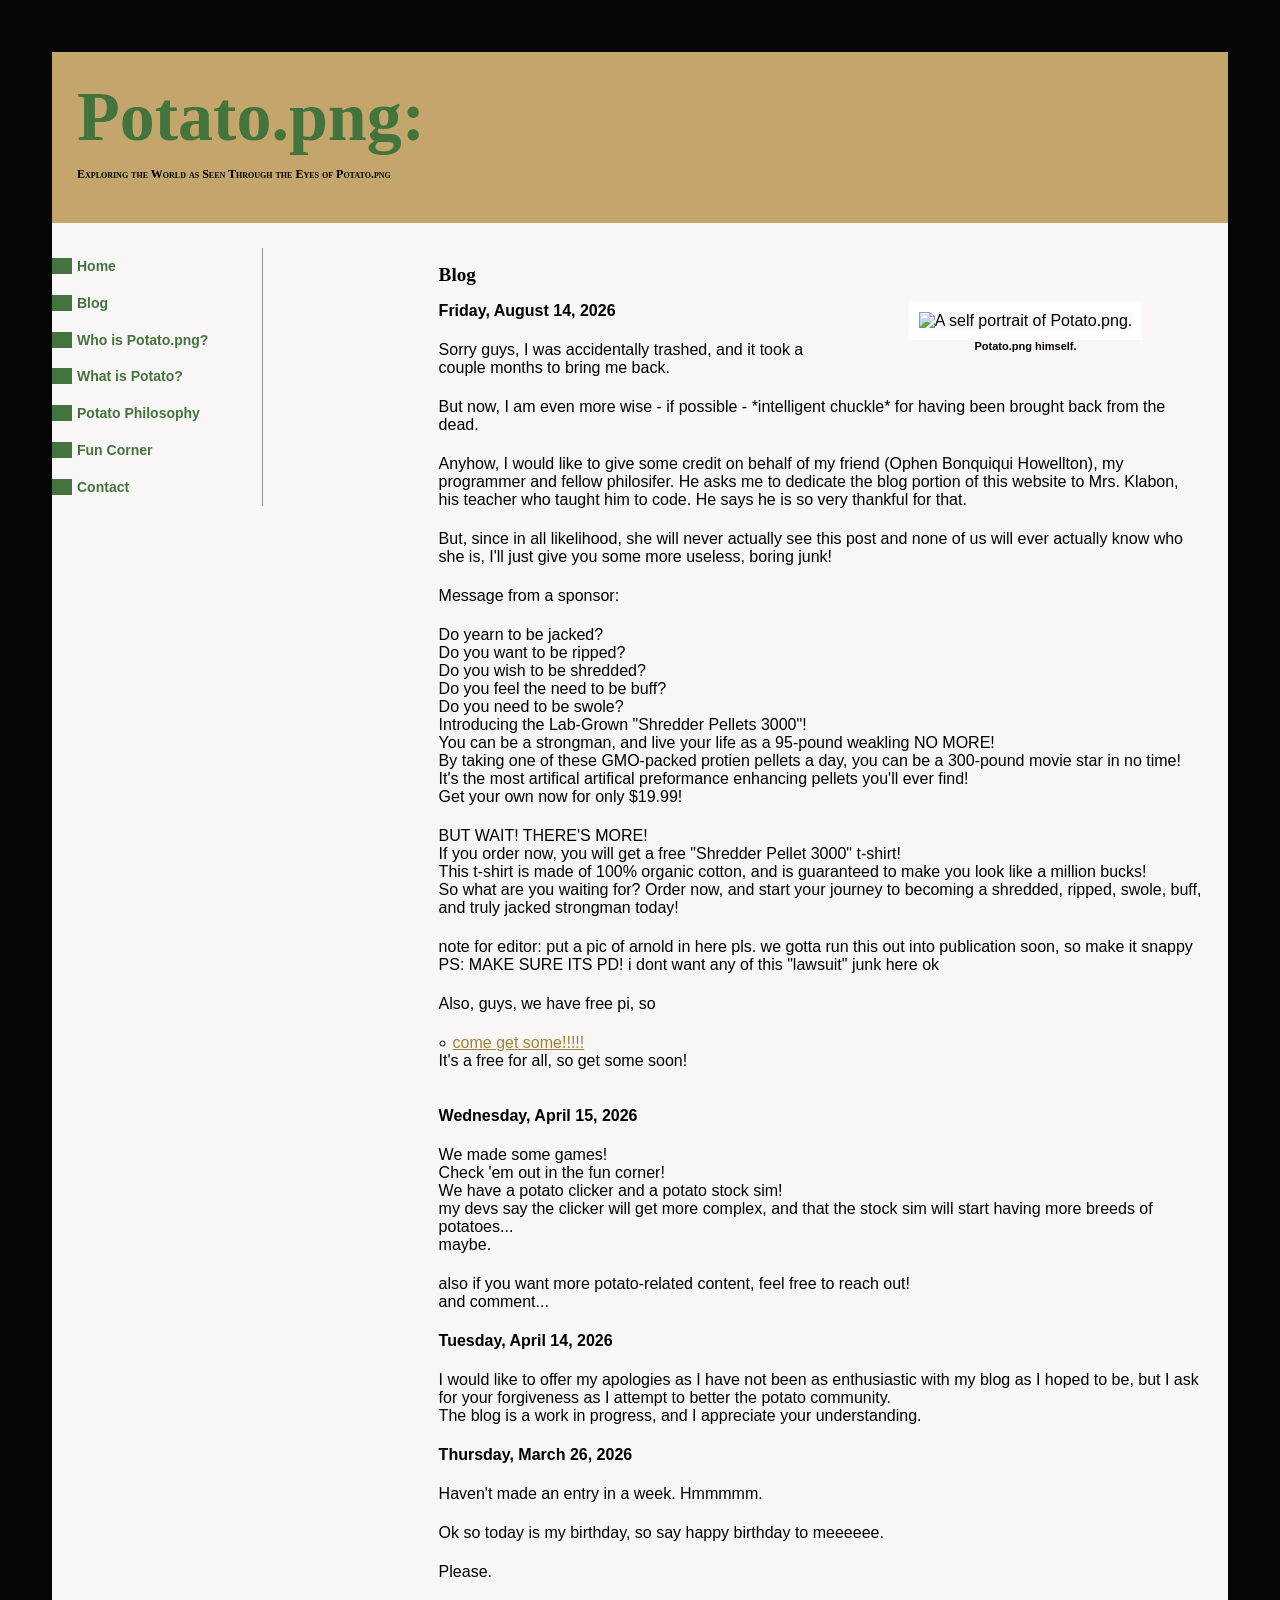
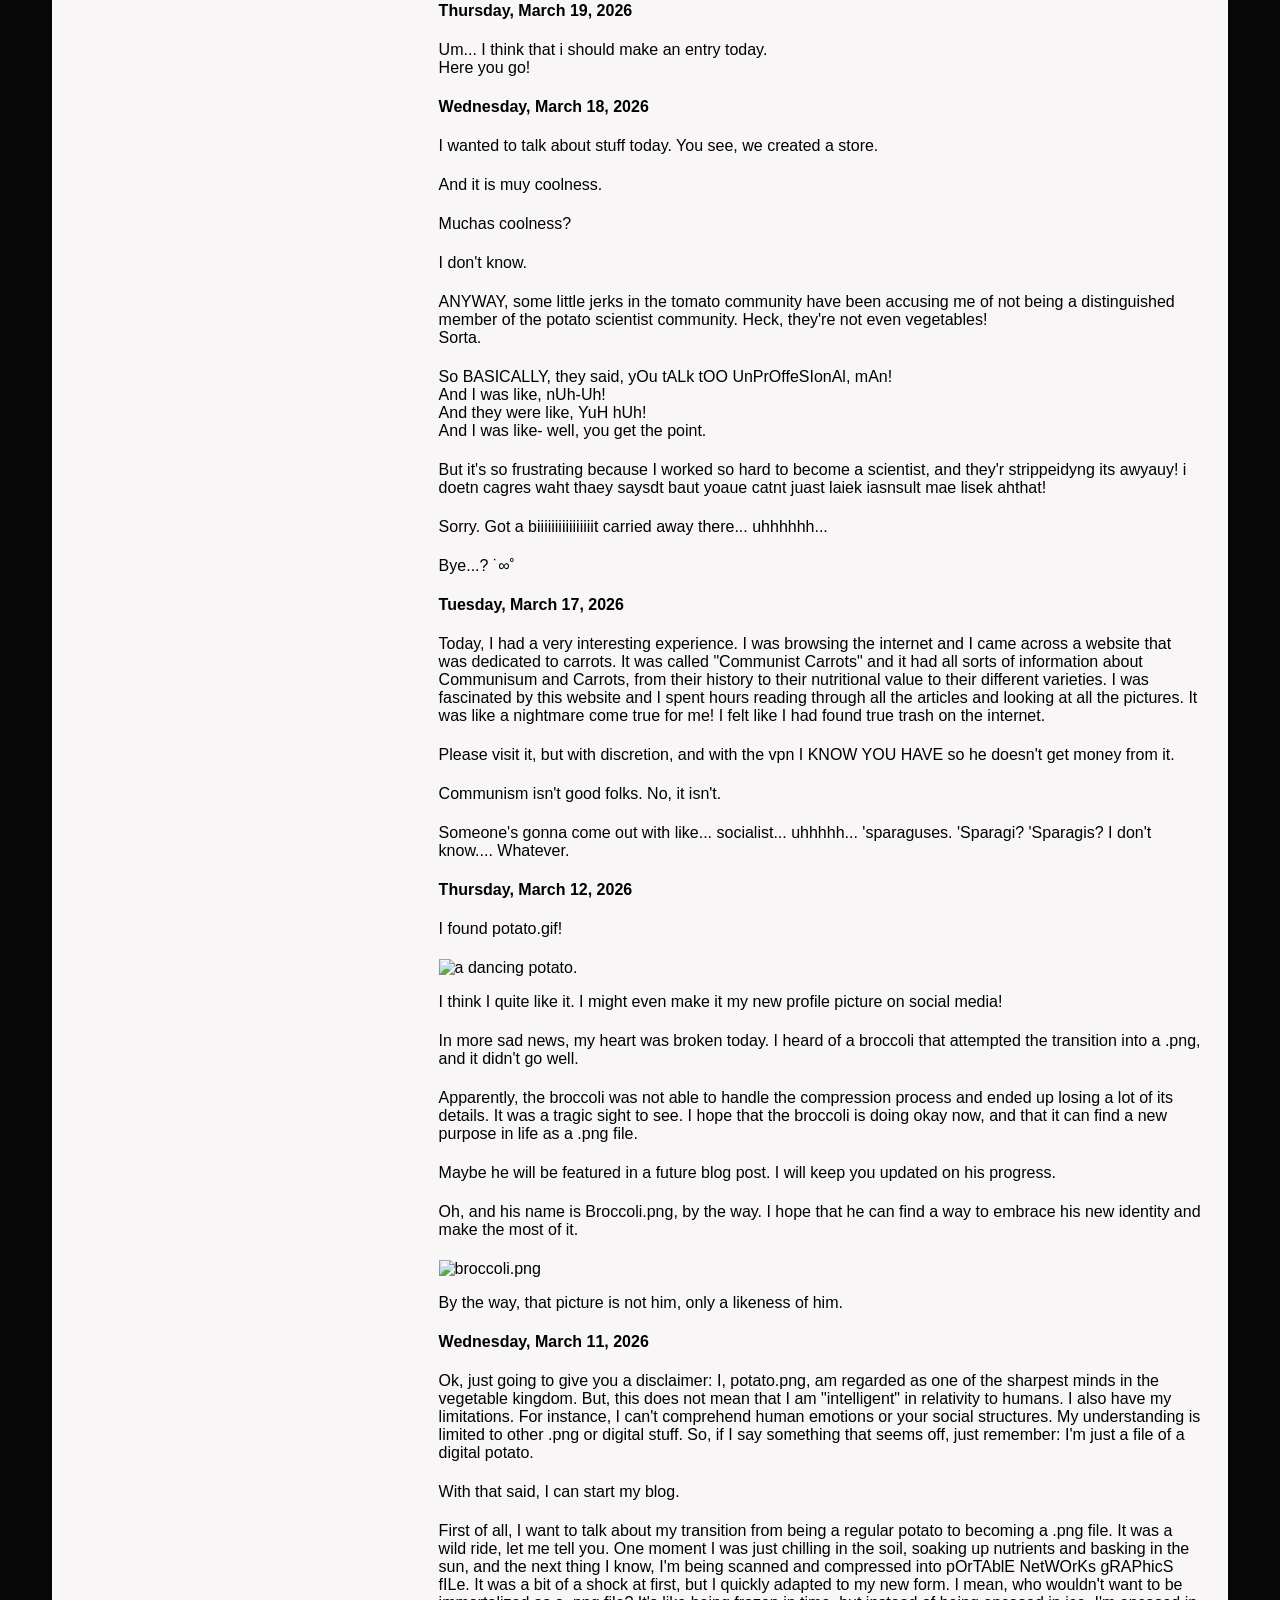
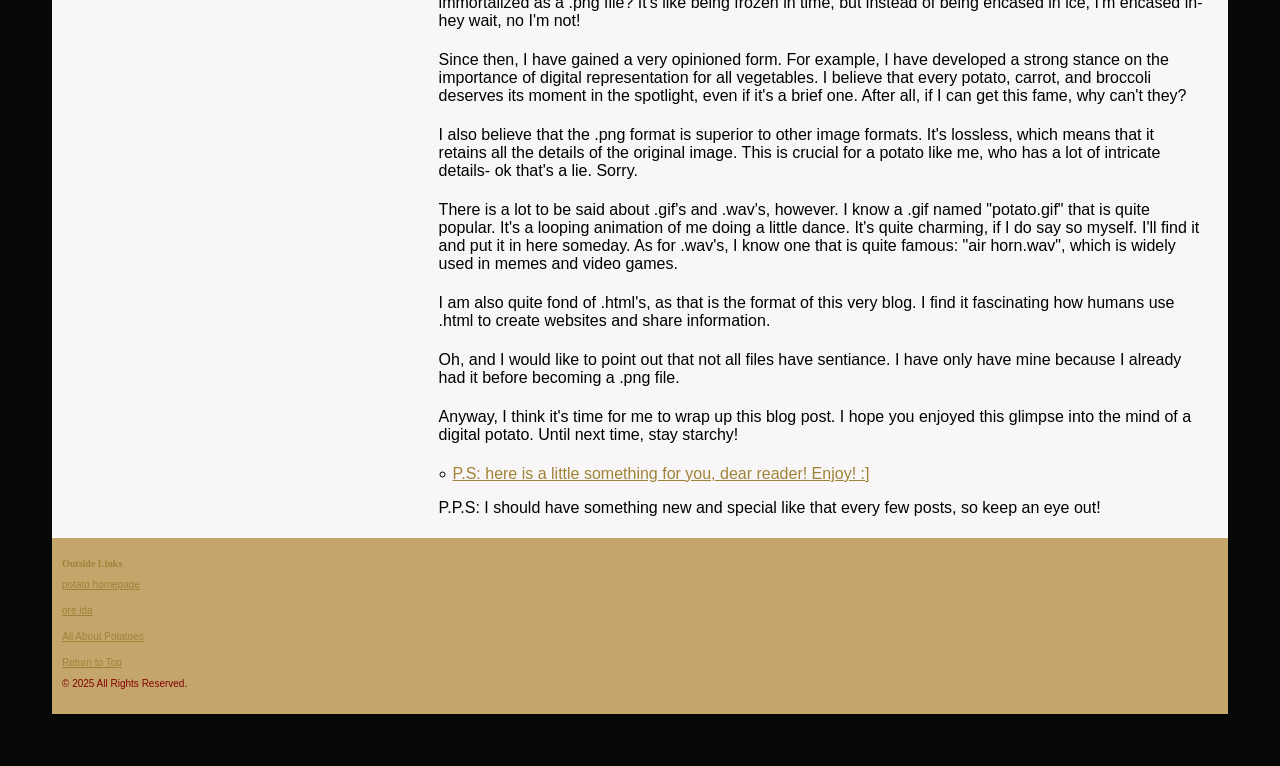
==== blog.html @ 663afb7a "New blog post and pi" ====
<!DOCTYPE html>
<html>
    <head>
           <meta charset="utf-8" />
        <title>Potato.png: Blog</title>
        <meta name="description" content="Blog about Potato.png" />
        <meta name="keywords" content="Potato, Blog, Images" />
        <meta name="author" content="brother this guy what are you doing" />
        <meta name="copyright" content="me, Inc."  />
        <meta name="rating" content="general" />
        <link href="SiteStyle/global.css" rel="stylesheet" />
    </head>

           <body>
        <div id="edges">

            <div id="banner">
                <h1>Potato.png:</h1>
                <h2>Exploring the World as Seen Through the Eyes of Potato.png</h2>
            </div> <!-- end of banner -->

            <div id="main_content">
                
                <h2>Blog</h2>
                <div class="photo">
                    <img src="PagePhotos/potato%20copy.png" 
                        alt="A self portrait of Potato.png."
                        width="300" height="200">
                    <p>Potato.png himself.</p>
                </div><!-- end of photo -->

                <p><strong>Friday, August 14, 2026</strong></p>
                <p>Sorry guys, I was accidentally trashed, and it took a couple months to bring me back.</p>
                <p>But now, I am even more wise - if possible - *intelligent chuckle* for having been brought back from the dead.</p>
                <p>Anyhow, I would like to give some credit on behalf of my friend (Ophen Bonquiqui Howellton), my programmer and fellow philosifer. He asks me to dedicate the blog portion of this website to Mrs. Klabon, his teacher who taught him to code. He says he is so very thankful for that.</p>
                <p>But, since in all likelihood, she will never actually see this post and none of us will ever actually know who she is, I'll just give you some more useless, boring junk!</p>
                <div class="ad">
                    <p>Message from a sponsor:</p>
                    <p>Do yearn to be jacked?<br>
                    Do you want to be ripped?<br>
                    Do you wish to be shredded?<br>
                    Do you feel the need to be buff?<br>
                    Do you need to be swole?<br>
                    Introducing the Lab-Grown "Shredder Pellets 3000"!<br>
                    You can be a strongman, and live your life as a 95-pound weakling NO MORE!<br>
                    By taking one of these GMO-packed protien pellets a day, you can be a 300-pound movie star in no time!<br>
                    It's the most artifical artifical preformance enhancing pellets you'll ever find!<br>
                    Get your own now for only $19.99!</p>
                    <p>BUT WAIT! THERE'S MORE!<br>
                    If you order now, you will get a free "Shredder Pellet 3000" t-shirt!<br>
                    This t-shirt is made of 100% organic cotton, and is guaranteed to make you look like a million bucks!<br>
                    So what are you waiting for? Order now, and start your journey to becoming a shredded, ripped, swole, buff, and truly jacked strongman today!
                    </p>
                    <p>note for editor: put a pic of arnold in here pls. we gotta run this out into publication soon, so make it snappy<br>
                    PS: MAKE SURE ITS PD! i dont want any of this "lawsuit" junk here ok</p>
                    </div>

                    <p>Also, guys, we have free pi, so <li><a href="pi.html">come get some!!!!!</a></li> It's a free for all, so get some soon!</p>

                <p><strong>Wednesday, April 15, 2026</strong></p>
                <p>We made some games! <br>Check 'em out in the fun corner!<br> We have a potato clicker and a potato stock sim!<br>
                my devs say the clicker will get more complex, and that the stock sim will start having more breeds of potatoes...<br>
                maybe.</p>
                <p>also if you want more potato-related content, feel free to reach out!<br>
                and comment...</p>

                <p><strong>Tuesday, April 14, 2026</strong></p>
                <p>I would like to offer my apologies as I have not been as enthusiastic with my blog as I hoped to be, but I ask for your forgiveness as I attempt to better the potato community.<br>
                The blog is a work in progress, and I appreciate your understanding.</p>

                <p><strong>Thursday, March 26, 2026</strong></p>
                <p>Haven't made an entry in a week. Hmmmmm.</p>
                <p>Ok so today is my birthday, so say happy birthday to meeeeee.</p>
                <p>Please.</p>

                <p><strong>Thursday, March 19, 2026</strong></p>
                <p>Um... I think that i should make an entry today. <br> Here you go!</p>

                <p><strong>Wednesday, March 18, 2026</strong></p>
                <p>I wanted to talk about stuff today. You see, we created a store.</p>
                <p>And it is muy coolness.</p>
                <p>Muchas coolness?</p>
                <p>I don't know.</p>
                <p>ANYWAY, some little jerks in the tomato community have been accusing me of not being a distinguished member of the potato scientist community. Heck, they're not even vegetables! <br>Sorta.</p>
                <p>So BASICALLY, they said, yOu tALk tOO UnPrOffeSIonAl, mAn!<br> And I was like, nUh-Uh!<br> And they were like, YuH hUh!<br>And I was like- well, you get the point.</p>
                <p>But it's so frustrating because I worked so hard to become a scientist, and they'r strippeidyng its awyauy! i doetn cagres waht thaey saysdt baut yoaue catnt juast laiek iasnsult mae lisek ahthat!</p>
                <p>Sorry. Got a biiiiiiiiiiiiiiiit carried away there... uhhhhhh...</p>
                <p>Bye...? ˙∞˚</p>

                <p><strong>Tuesday, March 17, 2026</strong></p>
                <p>Today, I had a very interesting experience. I was browsing the internet and I came across a website that was dedicated to carrots. It was called "Communist Carrots" and it had all sorts of information about Communisum and Carrots, from their history to their nutritional value to their different varieties. I was fascinated by this website and I spent hours reading through all the articles and looking at all the pictures. It was like a nightmare come true for me! I felt like I had found true trash on the internet.</p>
                <p>Please visit it, but with discretion, and with the vpn I KNOW YOU HAVE so he doesn't get money from it.</p>
                <p>Communism isn't good folks. No, it isn't.</p>
                <p>Someone's gonna come out with like... socialist... uhhhhh... 'sparaguses. 'Sparagi? 'Sparagis? I don't know.... Whatever.</p>

                <p><strong>Thursday, March 12, 2026</strong></p>
                <p>I found potato.gif!</p>
                <img src="PagePhotos/potato.gif" alt="a dancing potato."/>
                <p>I think I quite like it. I might even make it my new profile picture on social media!</p>
                <p>In more sad news, my heart was broken today. I heard of a broccoli that attempted the transition into a .png, and it didn't go well.</p>
                <p>Apparently, the broccoli was not able to handle the compression process and ended up losing a lot of its details. It was a tragic sight to see. I hope that the broccoli is doing okay now, and that it can find a new purpose in life as a .png file.</p>
                <p>Maybe he will be featured in a future blog post. I will keep you updated on his progress.</p>
                <p>Oh, and his name is Broccoli.png, by the way. I hope that he can find a way to embrace his new identity and make the most of it.</p>
                <img src="PagePhotos/broccoli.png" alt="broccoli.png" width="80" height="80"/>
                <p>By the way, that picture is not him, only a likeness of him.</p>

                <p><strong>Wednesday, March 11, 2026</strong></p>
                <p>Ok, just going to give you a disclaimer: I, potato.png, am regarded as one of the sharpest minds in the vegetable kingdom. But, this does not mean that I am "intelligent" in relativity to humans. I also have my limitations. For instance, I can't comprehend human emotions or your social structures. My understanding is limited to other .png or digital stuff. So, if I say something that seems off, just remember: I'm just a file of a digital potato.</p>
                <p>With that said, I can start my blog.</p>
                <p>First of all, I want to talk about my transition from being a regular potato to becoming a .png file. It was a wild ride, let me tell you. One moment I was just chilling in the soil, soaking up nutrients and basking in the sun, and the next thing I know, I'm being scanned and compressed into pOrTAblE NetWOrKs gRAPhicS fILe. It was a bit of a shock at first, but I quickly adapted to my new form. I mean, who wouldn't want to be immortalized as a .png file? It's like being frozen in time, but instead of being encased in ice, I'm encased in- hey wait, no I'm not!</p>
                <p>Since then, I have gained a very opinioned form. For example, I have developed a strong stance on the importance of digital representation for all vegetables. I believe that every potato, carrot, and broccoli deserves its moment in the spotlight, even if it's a brief one. After all, if I can get this fame, why can't they?</p>
                <p>I also believe that the .png format is superior to other image formats. It's lossless, which means that it retains all the details of the original image. This is crucial for a potato like me, who has a lot of intricate details- ok that's a lie. Sorry.</p>
                <p>There is a lot to be said about .gif's and .wav's, however. I know a .gif named "potato.gif" that is quite popular. It's a looping animation of me doing a little dance. It's quite charming, if I do say so myself. I'll find it and put it in here someday. As for .wav's, I know one that is quite famous: "air horn.wav", which is widely used in memes and video games.</p>
                <p>I am also quite fond of .html's, as that is the format of this very blog. I find it fascinating how humans use .html to create websites and share information.</p>
                <p>Oh, and I would like to point out that not all files have sentiance. I have only have mine because I already had it before becoming a .png file.</p>
                <p>Anyway, I think it's time for me to wrap up this blog post. I hope you enjoyed this glimpse into the mind of a digital potato. Until next time, stay starchy!</p>
                <li><a href="potatoes.html">P.S: here is a little something for you, dear reader! Enjoy! :]</a></li>
                <p>P.P.S: I should have something new and special like that every few posts, so keep an eye out!</p>
            </div><!-- end of main content -->
            <div id="sidebar"> 
                <div id="navigation">
                  <ul>
                    <li><a href="index.html">Home</a></li>
                    <li><a href="blog.html">Blog</a></li>
                    <li><a href="who_is_potato.html">Who is Potato.png?</a></li>
                    <li><a href="what_is_potato.html">What is Potato?</a></li>
                    <li><a href="potato_philosophy.html">Potato Philosophy</a></li>
                    <li><a href="fun_corner.html">Fun Corner</a></li>
                    <li><a href="mailto:nowhere@nowhere.com">Contact</a></li>
                  </ul>
                </div> <!-- end of navigation -->
            </div> <!-- end of sidebar -->

            <div id="footer">
                <h3>Outside Links</h3>
               <p><a href="https://www.potato.com/" target="_blank" rel="noopener">potato homepage</a></p>
               <p><a href="https://www.kraftheinz.com/ore-ida/" target="_blank" rel="noopener">ore ida</a></p>
               <p><a href="https://www.wikipedia.org/wiki/potatoes" target="_blank" rel="noopener">All About Potatoes</a></p>
                <a href="#top">Return to Top</a> 
                <p>&copy; 2025 All Rights Reserved.</p>
            </div> <!-- end of footer -->

        </div> <!-- end of edges -->
           </body>
</html>
---- SiteStyle/global.css ----
@charset "utf-8";
/* CSS for Potato Web Site  */

/* This rule will style the main page body  */


          

   body {
         background-color: rgb(7, 7, 7);     
       color: rgb(0, 0, 0);
       font-family: Gill Sans, sans-serif;
       font-size: 1em;   
       padding: 2px;
       margin: 25px;       
                               }

                               li {
   list-style-type: circle;
}

    /* headlines */
    h1, h2, h3 {
       font-family: "Times New Roman";
       font-weight: bold;
    }

    h1 {
        color: #000000;
        font-size: 1.7em;
    }

    h2 {
        color: #000000;
        font-size: 1.2em;
    }

    h3 {
    color: #a08237;
    font-size: 1em;
    }
    


     #edges {
              background-color: rgb(248, 246, 246);
              color: rgb(0, 0, 0);
              margin: 25px;
                background-image:url(backgroundpotatoes.jpg); 
                background-repeat:repeat-y;         
             }


     p  {
            padding-bottom:5px;
                             }
    /* hyperlink rules */
    a {
       color:#000000;
    } 


    a:link {
       color: #a08237;
    }
    a:visited {
       color: #2a3a02;
    }
    a:hover {
       color: rgb(253, 28, 4);
    }
      a:active {
       color: rgb(0, 255, 21);
    }
    /*containers*/

        #main_content
        {

            float:right;
            width: 65%;
            margin-top:25px;
            margin-right:25px;

        }

        #main_content li {
   list-style-image: url(SiteStyle/potato.png);
   list-style-position: inside;
}

        #sidebar
        {

            float:left;
            margin-top:25px;
            margin-right:25px;
            color: #889A9C;
            font-size: small;
            font-variant: small-caps;
            line-height: 1.2;
            padding-right: 10px;
            border-right: 1px solid #889A9C;
            width: 200px;

        }

        #footer
        {

            clear:both;
            margin:0px;
            font-size: x-small;
            color: #830000;
            background-color: #c4a66d;
            padding: 10px;

        }

        /* banner */
         #banner 
         {

         text-align: left;
         margin: 0px;
         padding: 0px;
         height: 171px;
         background-color: #c4a66d;
         background-image: url(banner.jpg);
         background-repeat: no-repeat;
         background-position: top right;
         background-size: contain;

         }

         #banner h1
         {

         color:#43743D;
         margin:0;
         font-size: 70px;
         padding-left: 25px;
         padding-top: 25px;

         }

         #banner h2
         {

         color: #000000;
         border: 0;
         font-size: 12px;
         font-variant: small-caps;
         font-weight: bold;
         padding-left: 25px;
         
      }

      /* Navigation Bar */
#navigation ul {
   margin: 0px;
   padding: 0px;
   font-size: 14px;
   font-variant: normal;
}

#navigation li {
    list-style-type: none;
    font-weight: bold;
    padding-top: 10px;
    padding-bottom: 10px;
}

#navigation a {
    color:#43743D;
    text-decoration: none;
    cursor: pointer;
    border-left-width: 20px;
    border-left-style: solid;
    border-left-color: #43743D;
    padding-left: 5px;
}

#navigation a:hover {
    color: #AD9676;
    text-decoration: none;
    border-bottom-width: 1px;
    border-bottom-style: solid;
    border-bottom-color: #AD9676;
    border-left-width: 1px;
    border-left-style: solid;
    border-left-color: #AD9676;
    padding-left: 5px;
}

/* photos */
.photo {
    text-align: center;
    float: right;
    width: 325px;
    margin-right: 15px;
    margin-left: 30px;
}

.photo p {
    font-size: 11px;
    font-weight: bold;
    margin-top: 0;
} 

.photo img {
   border-width: 10px;
   border-style: solid;
   border-color: #FFFFFF;
} 

/* tables */
table {
   border-collapse: collapse;
   width: 100%;
   clear: both;
   text-align: left;
}
td, th {
   border-style: solid;
   border-width: thin;
   border-color: #C6C5C5;
   padding: 5px;
   font-size: 0.8em;
}

/*buttons*/

#pointless-button button {
  background: #ff0000;
  color: #fff;
  border: none;
  width: 64px;
  height: 64px;
  border-radius: 50%;
  display: inline-flex;
  align-items: center;
  justify-content: center;
  font-size: 14px;
  cursor: pointer;
  box-shadow: 0 3px 6px rgba(0,0,0,0.2);
}
#pointless-button p {
  margin-top: 8px;
  font-size: 0.9em;
  text-align: center;
}

/*text styles*/
#ad {
    background-color: #faffbb;
    border: 1px solid #c6c5c5;
    padding: 10px;
    margin-top: 20px;
    text-align: center;
}

#annoyance {
    background-color: #ff0000;
    border: 1px solid #ff7300;
    color: black;
    font-weight: bold;
    font-size: xx-large;
    font-family: papyrus, sans-serif;
    padding: 10px;
    margin-top: 20px;
    text-align: center;
}

#store {
    background-color: #59e9d3;
    border: 1px solid #52a631;
    padding: 10px;
    margin-top: 20px;
    text-align: left;
}

.product1 {
    background-color: #de8a8a;
    border: 1px solid #52a631;
    color: #59e9d3;
    padding: 10px;
    margin-top: 20px;
    text-align: left;
}

.product2 {
    background-color: #e2ed51;
    border: 1px solid #52a631;
    color: #43461a;
    padding: 10px;
    margin-top: 20px;
    text-align: left;
}

.product3 {
    background-color: #93de8a;
    border: 1px solid #52a631;
    color: #de8a8a;
    padding: 10px;
    margin-top: 20px;
    text-align: left;
}

.product4 {
    background-color: #8a9ede;
    border: 1px solid #52a631;
    color: #ffffff;
    padding: 10px;
    margin-top: 20px;
    text-align: left;
}

.product5 {
    background-color: #de8ad7;
    border: 1px solid #52a631;
    color: #000000;
    padding: 10px;
    margin-top: 20px;
    text-align: left;
}

.product6 {
    background-color: #8ade8a;
    border: 1px solid #52a631;
    color: #000000;
    padding: 10px;
    margin-top: 20px;
    text-align: left;
}

.product7 {
    background-color: #ff6bc9;
    border: 1px solid #fe00a9;
    color: #00ffe5;
    padding: 10px;
    margin-top: 20px;
    text-align: left;
}

.product8 {
    background-color: #ffea00;
    border: 1px solid #333b2f;
    color: #0400ff;
    padding: 10px;
    margin-top: 20px;
    text-align: left;
}

.product9 {
    background-color: #00ffea;
    border: 1px solid #333b2f;
    color: #ff0000;
    padding: 10px;
    margin-top: 20px;
    text-align: left;
}

.product10 {
    background-color: #ffb0f8;
    border: 1px solid #333b2f;
    color: #510000;
    padding: 10px;
    margin-top: 20px;
    text-align: left;
}

.product11 {
    background-color: #5effa1;
    border: 1px solid #333b2f;
    color: #ff0000;
    padding: 10px;
    margin-top: 20px;
    text-align: left;
}

.product12 {
    background-color: #5c5c5c;
    border: 1px solid #333b2f;
    color: #ffffff;
    padding: 10px;
    margin-top: 20px;
    text-align: left;
}

.product13 {
    background-color: #ffa477;
    border: 1px solid #55ff00;
    color: #ff5900;
    padding: 10px;
    margin-top: 20px;
    text-align: left;
}

.product14 {
    background-color: #ff6767;
    border: 1px solid #333b2f;
    color: #ffffff;
    padding: 10px;
    margin-top: 20px;
    text-align: left;
}

.product15 {
    background-color: #f877a6;
    border: 1px solid #333b2f;
    color: #59e9d3;
    padding: 10px;
    margin-top: 20px;
    text-align: left;
}

.product1 h2, .product2 h2, .product3 h2, .product4 h2, .product5 h2, .product6 h2, .product7 h2, .product8 h2, .product9 h2, .product10 h2, .product11 h2, .product12 h2, .product13 h2 {
    margin-top: 0;
}

.pic-right {

    float: left

}

.grabbing        { cursor: grabbing; }
.crosshair        { cursor: crosshair; }
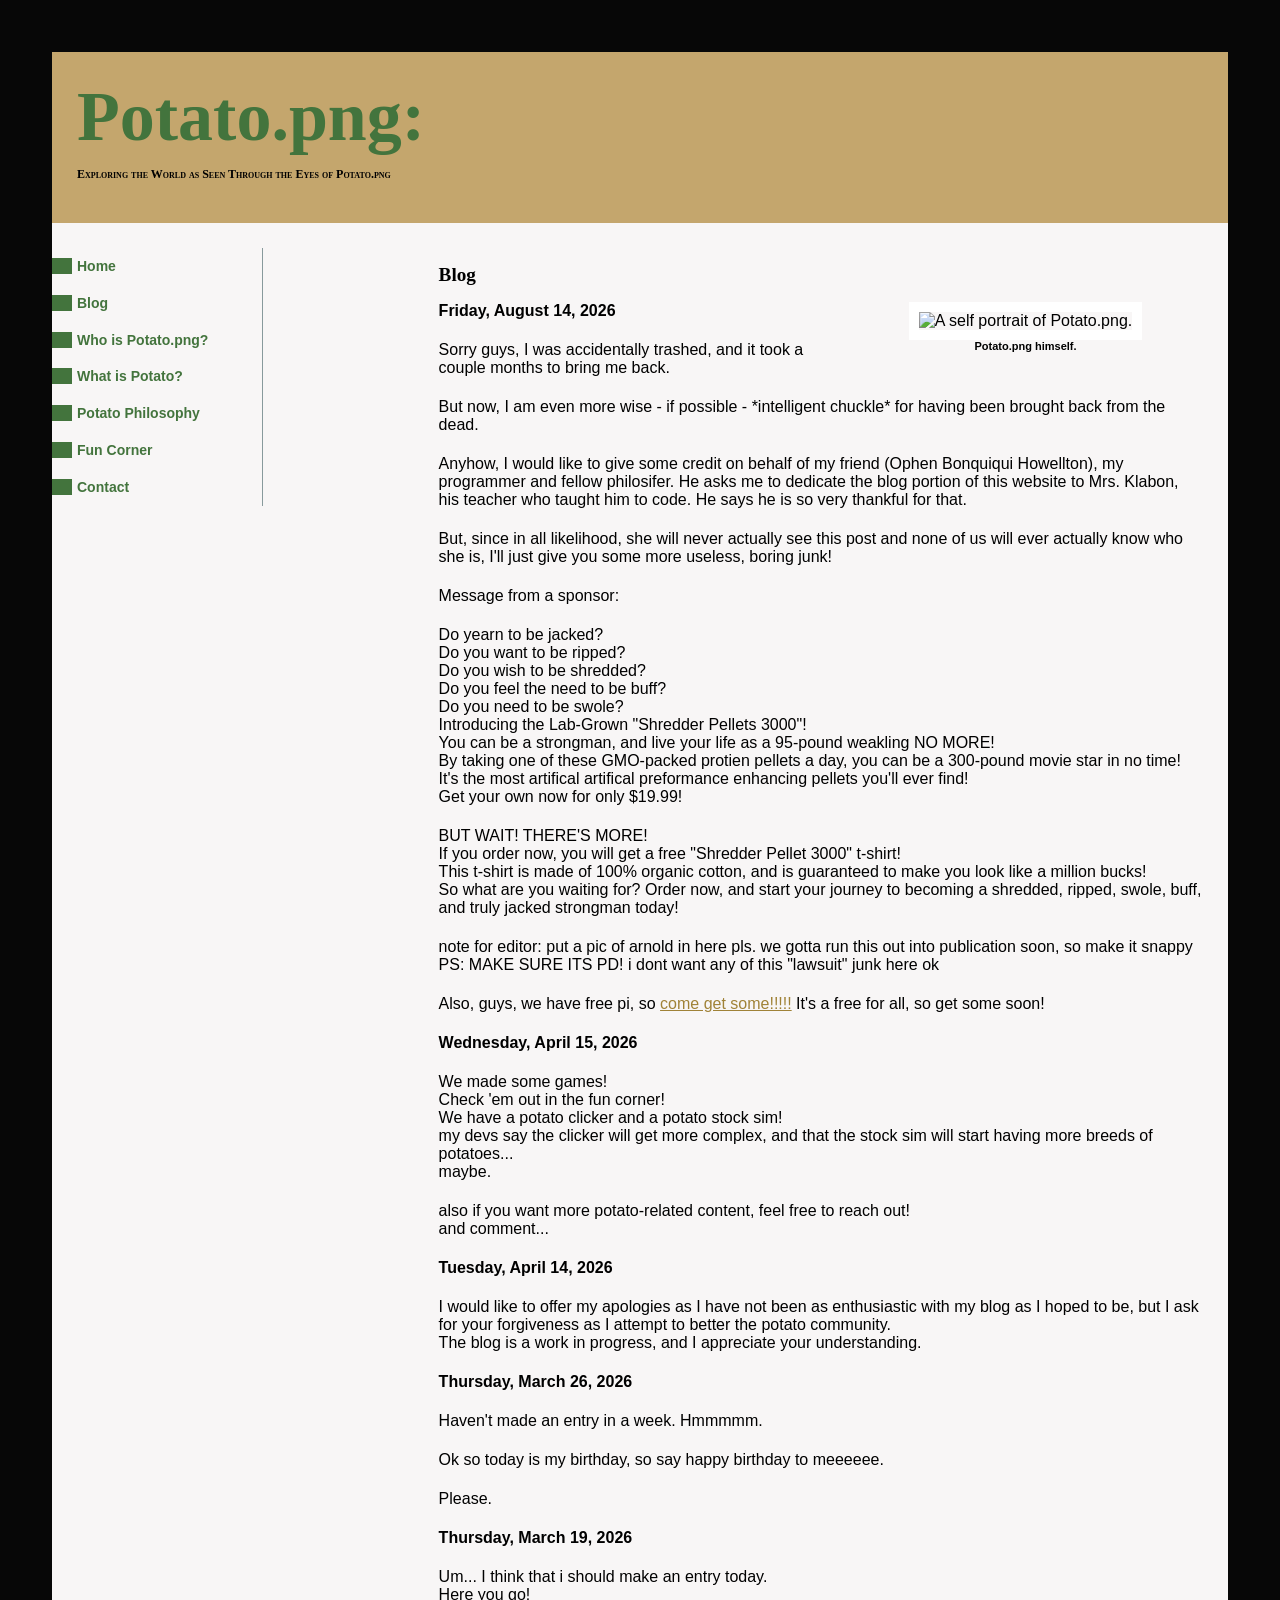
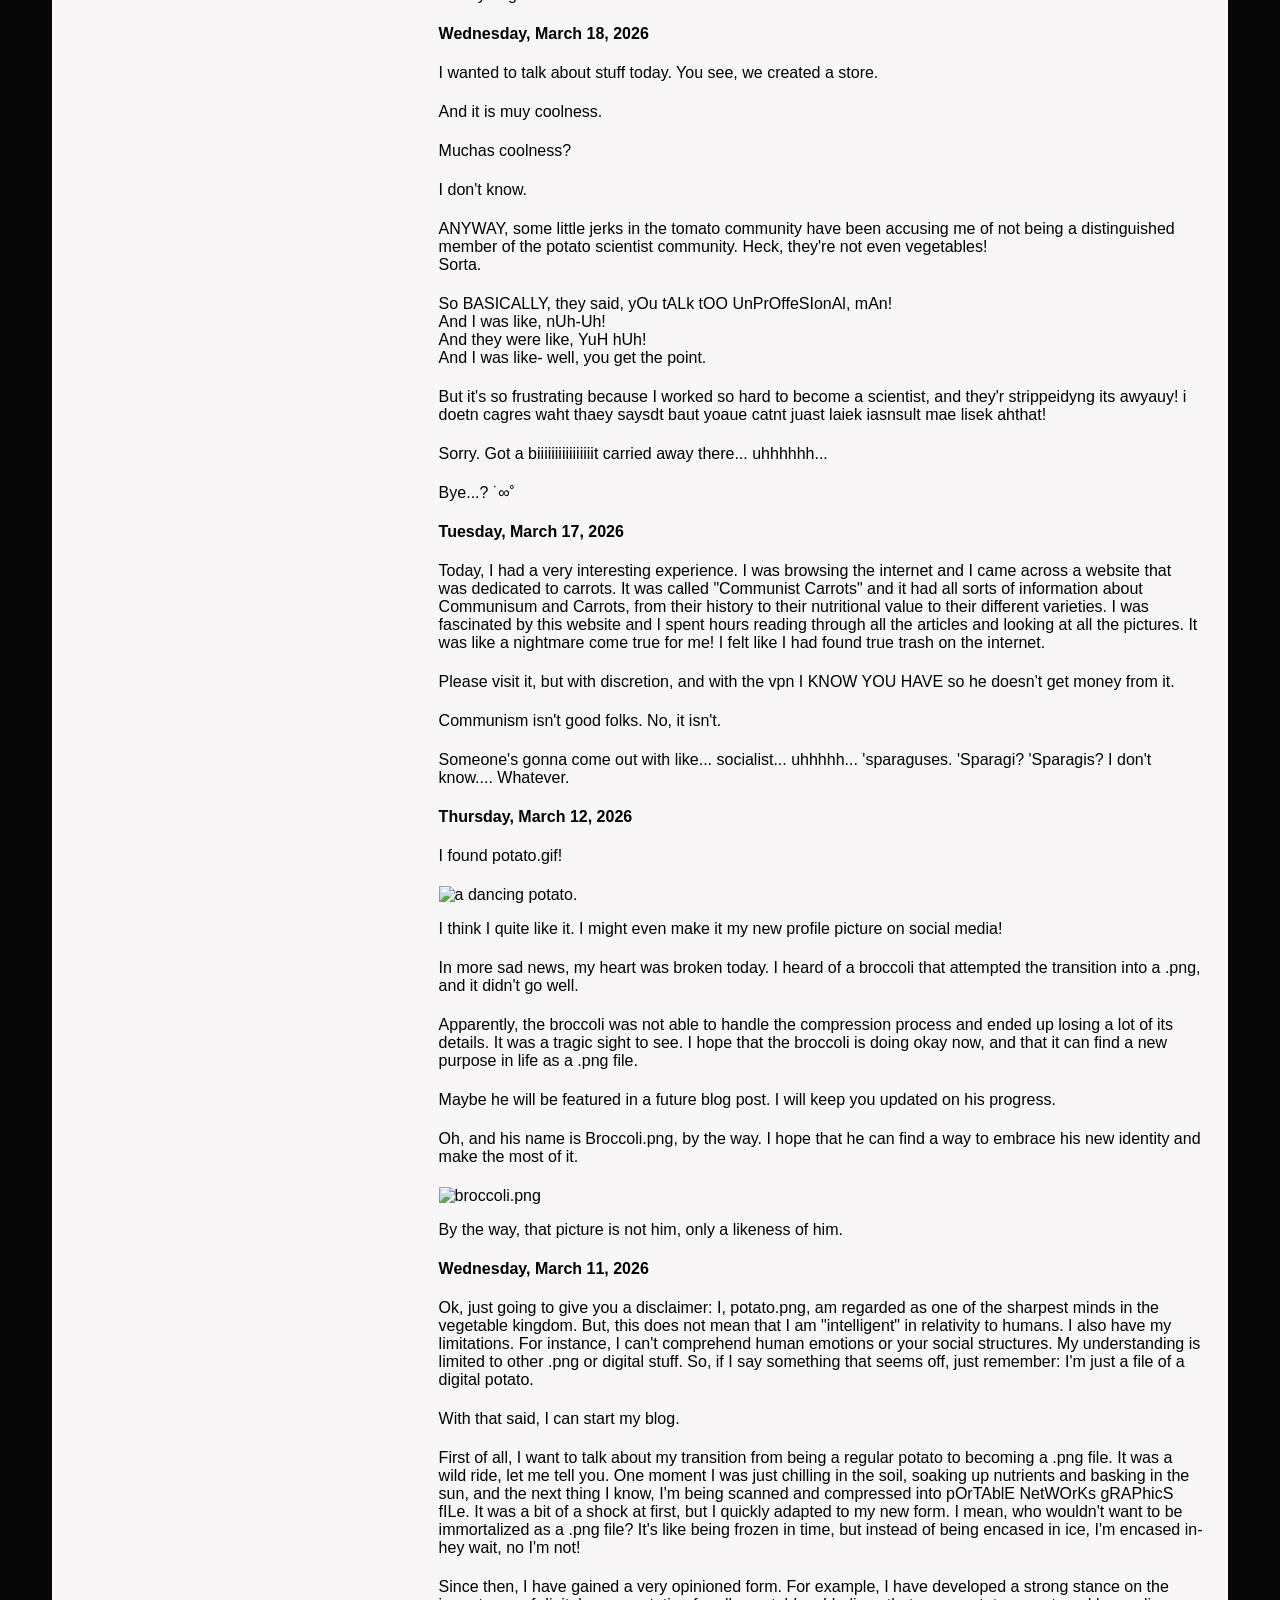
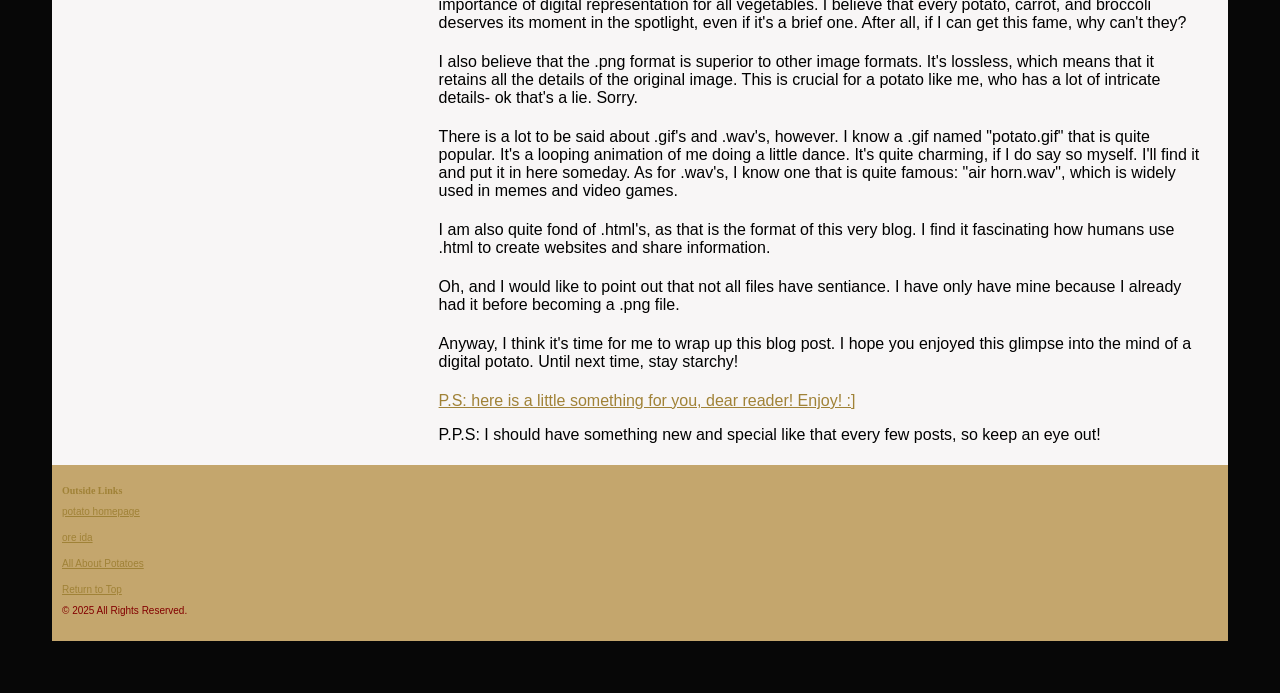
==== commit b44cb593: "fixed some random crap" ====
--- a/blog.html
+++ b/blog.html
@@ -55,7 +55,7 @@
                     PS: MAKE SURE ITS PD! i dont want any of this "lawsuit" junk here ok</p>
                     </div>
 
-                    <p>Also, guys, we have free pi, so <li><a href="pi.html">come get some!!!!!</a></li> It's a free for all, so get some soon!</p>
+                    <p>Also, guys, we have free pi, so <a href="pi.html">come get some!!!!!</a> It's a free for all, so get some soon!</p>
 
                 <p><strong>Wednesday, April 15, 2026</strong></p>
                 <p>We made some games! <br>Check 'em out in the fun corner!<br> We have a potato clicker and a potato stock sim!<br>
@@ -114,7 +114,7 @@
                 <p>I am also quite fond of .html's, as that is the format of this very blog. I find it fascinating how humans use .html to create websites and share information.</p>
                 <p>Oh, and I would like to point out that not all files have sentiance. I have only have mine because I already had it before becoming a .png file.</p>
                 <p>Anyway, I think it's time for me to wrap up this blog post. I hope you enjoyed this glimpse into the mind of a digital potato. Until next time, stay starchy!</p>
-                <li><a href="potatoes.html">P.S: here is a little something for you, dear reader! Enjoy! :]</a></li>
+                <a href="potatoes.html">P.S: here is a little something for you, dear reader! Enjoy! :]</a>
                 <p>P.P.S: I should have something new and special like that every few posts, so keep an eye out!</p>
             </div><!-- end of main content -->
             <div id="sidebar"> 
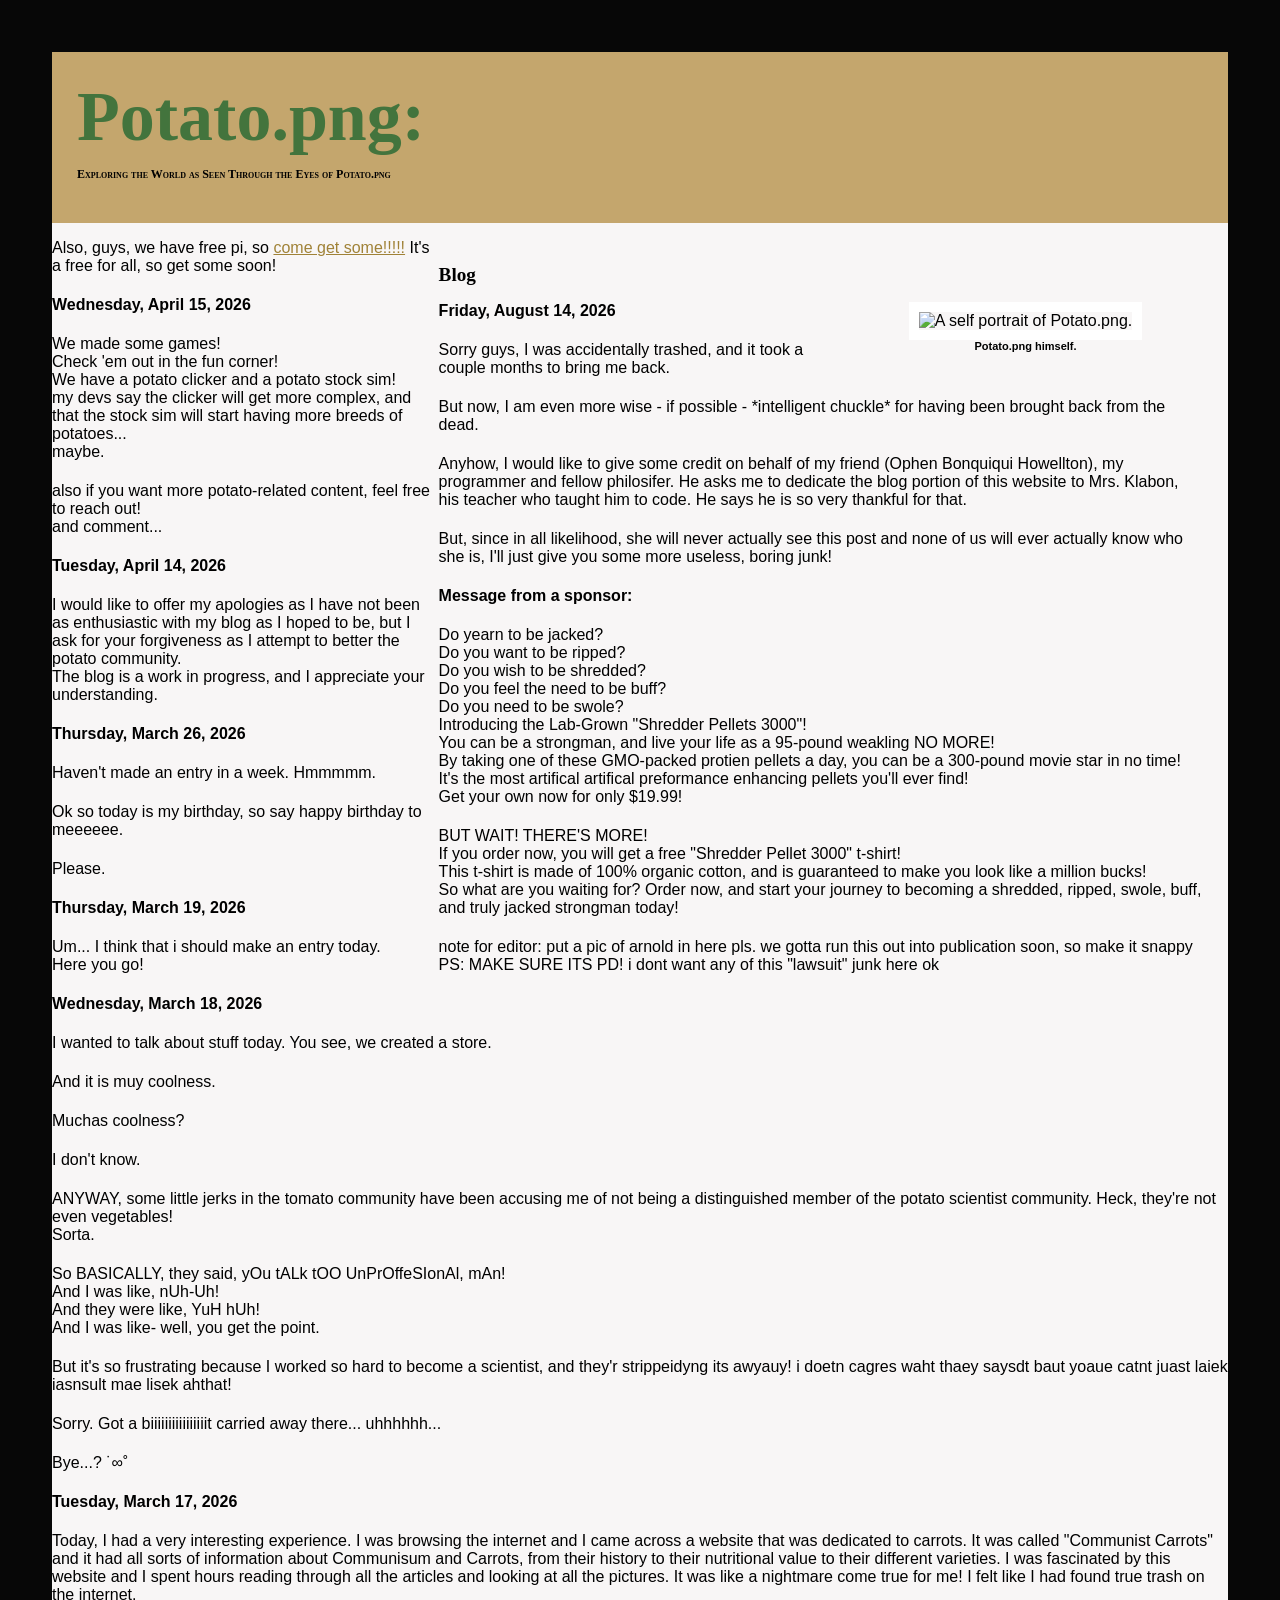
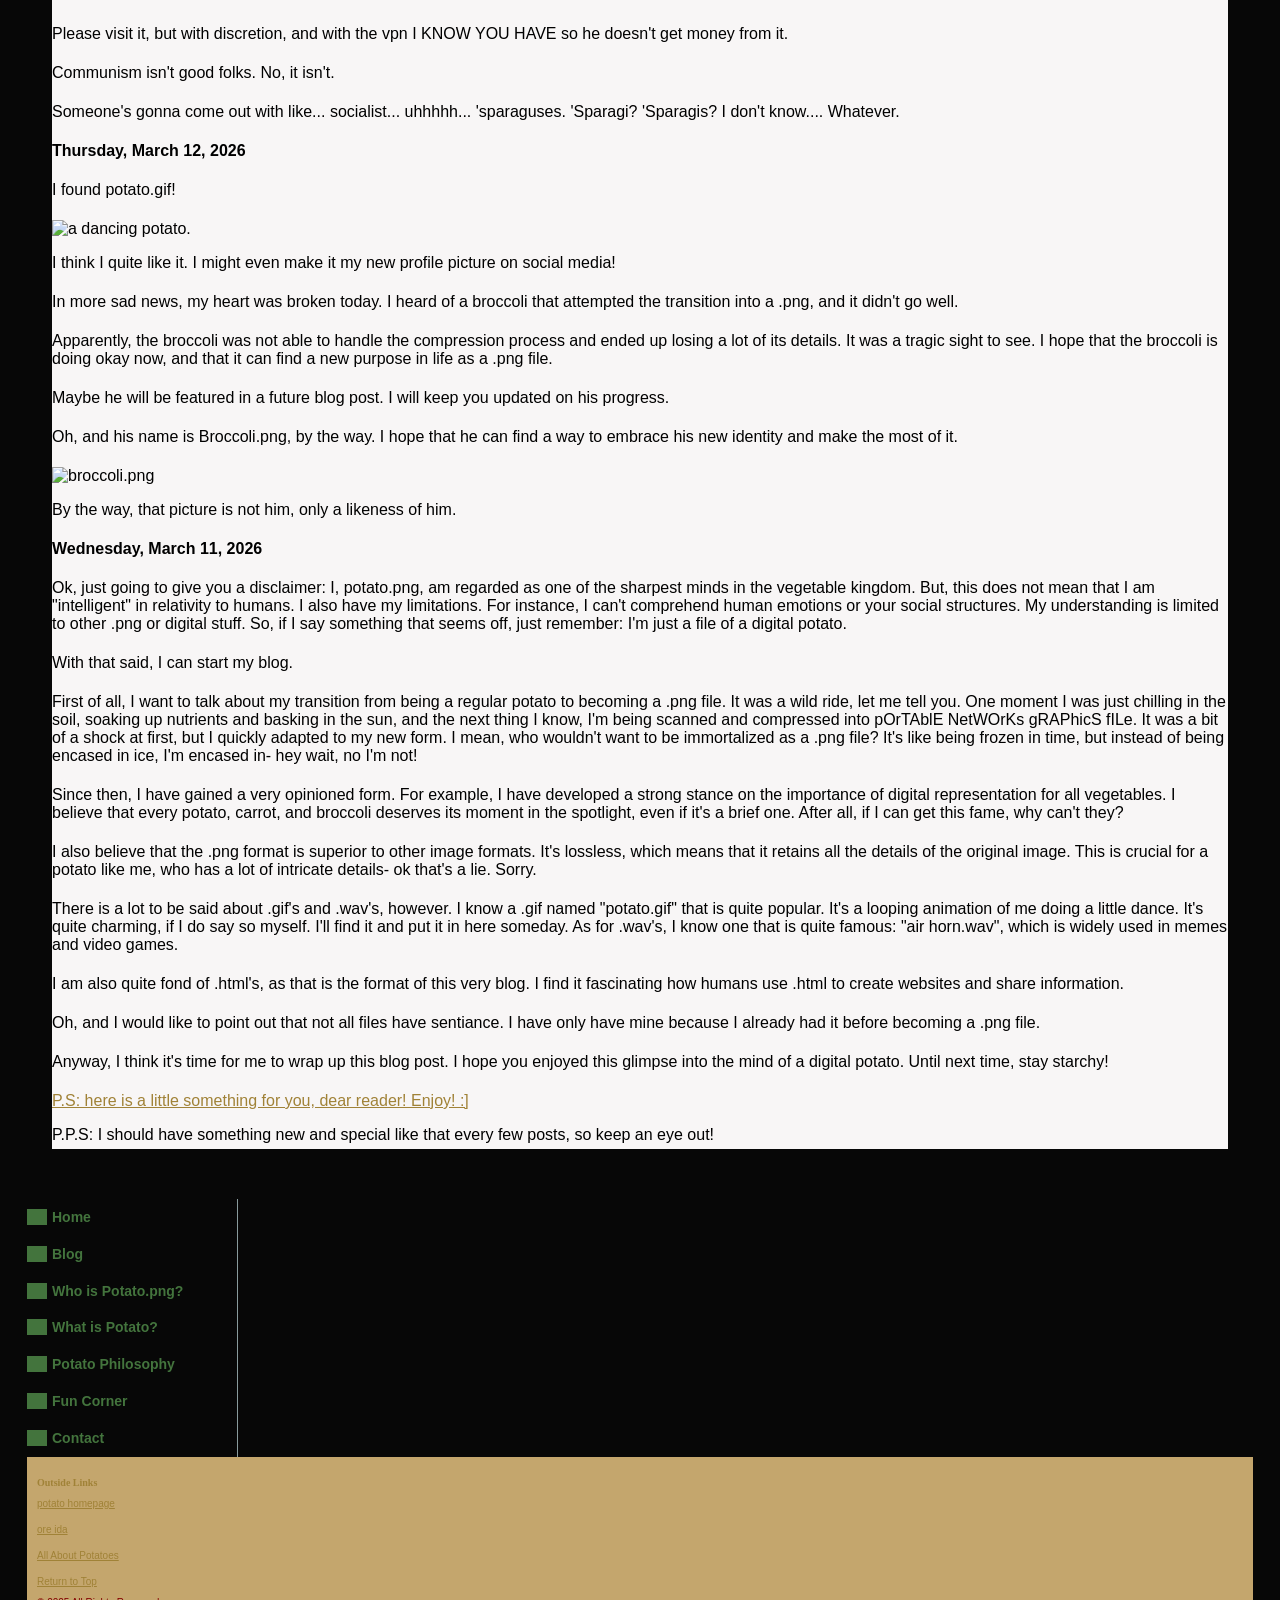
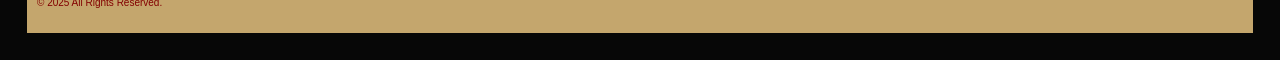
==== commit 083f5d6a: "tryna get the ad to work" ====
--- a/blog.html
+++ b/blog.html
@@ -35,7 +35,7 @@
                 <p>Anyhow, I would like to give some credit on behalf of my friend (Ophen Bonquiqui Howellton), my programmer and fellow philosifer. He asks me to dedicate the blog portion of this website to Mrs. Klabon, his teacher who taught him to code. He says he is so very thankful for that.</p>
                 <p>But, since in all likelihood, she will never actually see this post and none of us will ever actually know who she is, I'll just give you some more useless, boring junk!</p>
                 <div class="ad">
-                    <p>Message from a sponsor:</p>
+                    <p><strong>Message from a sponsor:</strong></p>
                     <p>Do yearn to be jacked?<br>
                     Do you want to be ripped?<br>
                     Do you wish to be shredded?<br>
@@ -54,6 +54,7 @@
                     <p>note for editor: put a pic of arnold in here pls. we gotta run this out into publication soon, so make it snappy<br>
                     PS: MAKE SURE ITS PD! i dont want any of this "lawsuit" junk here ok</p>
                     </div>
+                    </div><!-- end of ad -->
 
                     <p>Also, guys, we have free pi, so <a href="pi.html">come get some!!!!!</a> It's a free for all, so get some soon!</p>
 
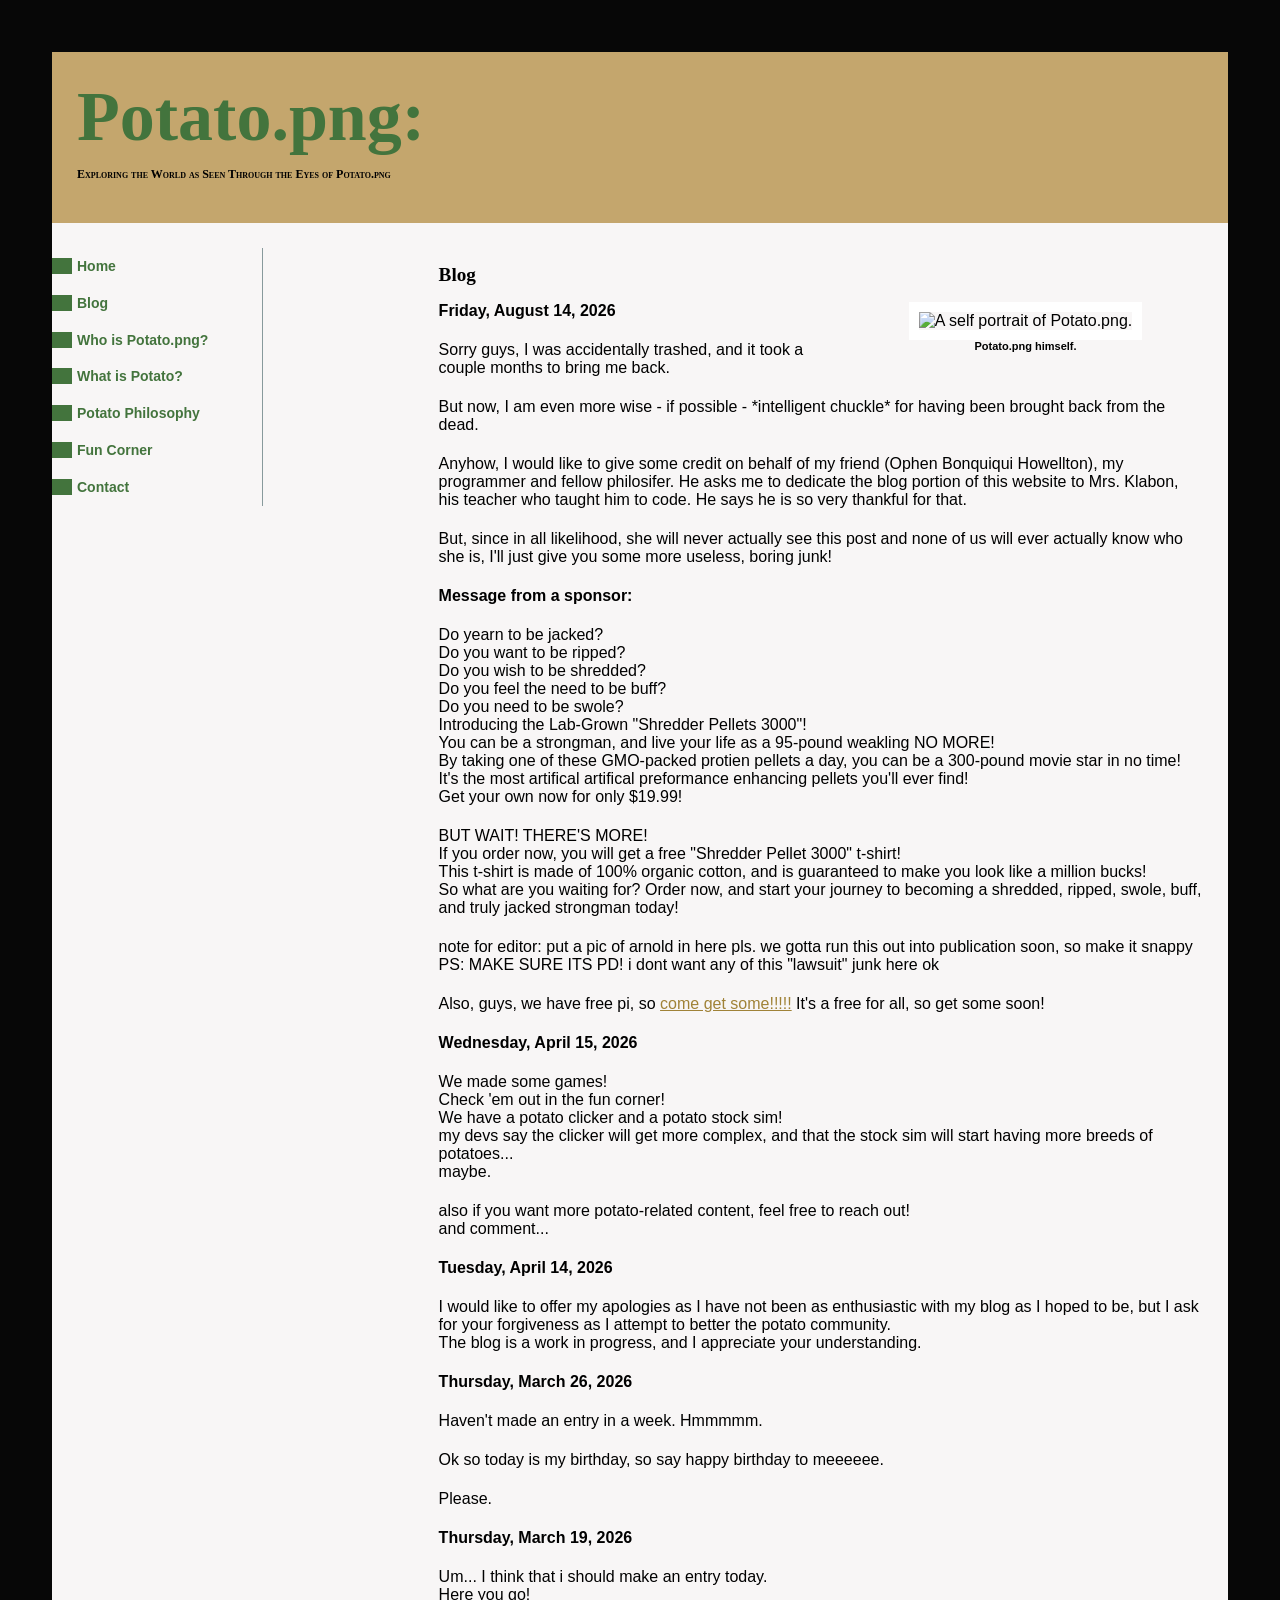
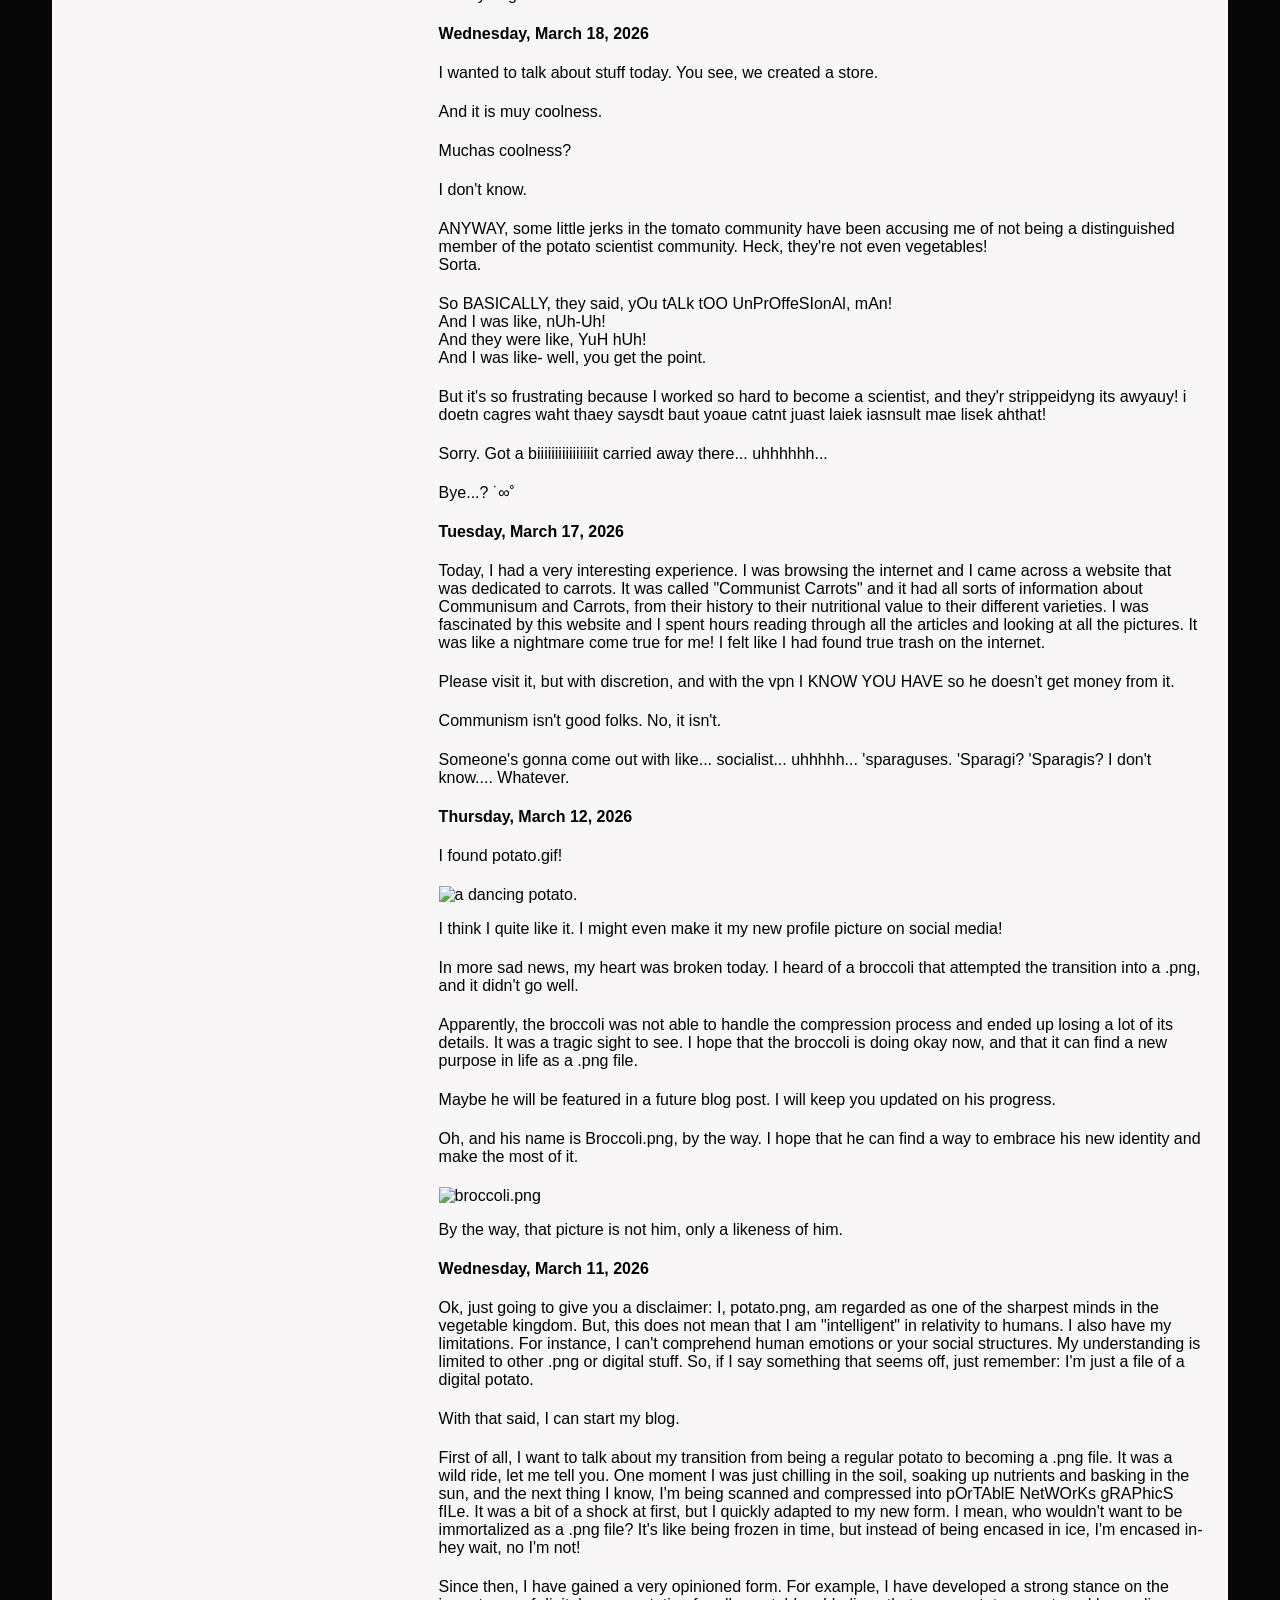
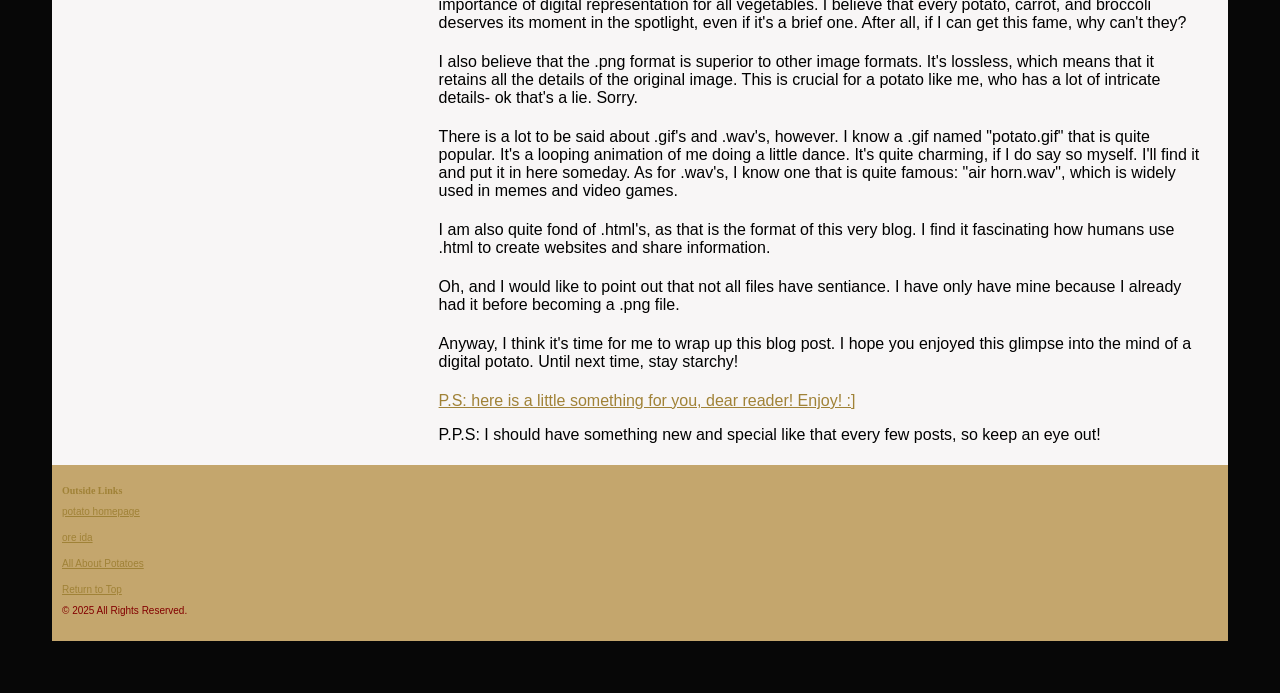
==== commit ced1e460: "i mad3e a typo" ====
--- a/blog.html
+++ b/blog.html
@@ -53,7 +53,7 @@
                     </p>
                     <p>note for editor: put a pic of arnold in here pls. we gotta run this out into publication soon, so make it snappy<br>
                     PS: MAKE SURE ITS PD! i dont want any of this "lawsuit" junk here ok</p>
-                    </div>
+
                     </div><!-- end of ad -->
 
                     <p>Also, guys, we have free pi, so <a href="pi.html">come get some!!!!!</a> It's a free for all, so get some soon!</p>
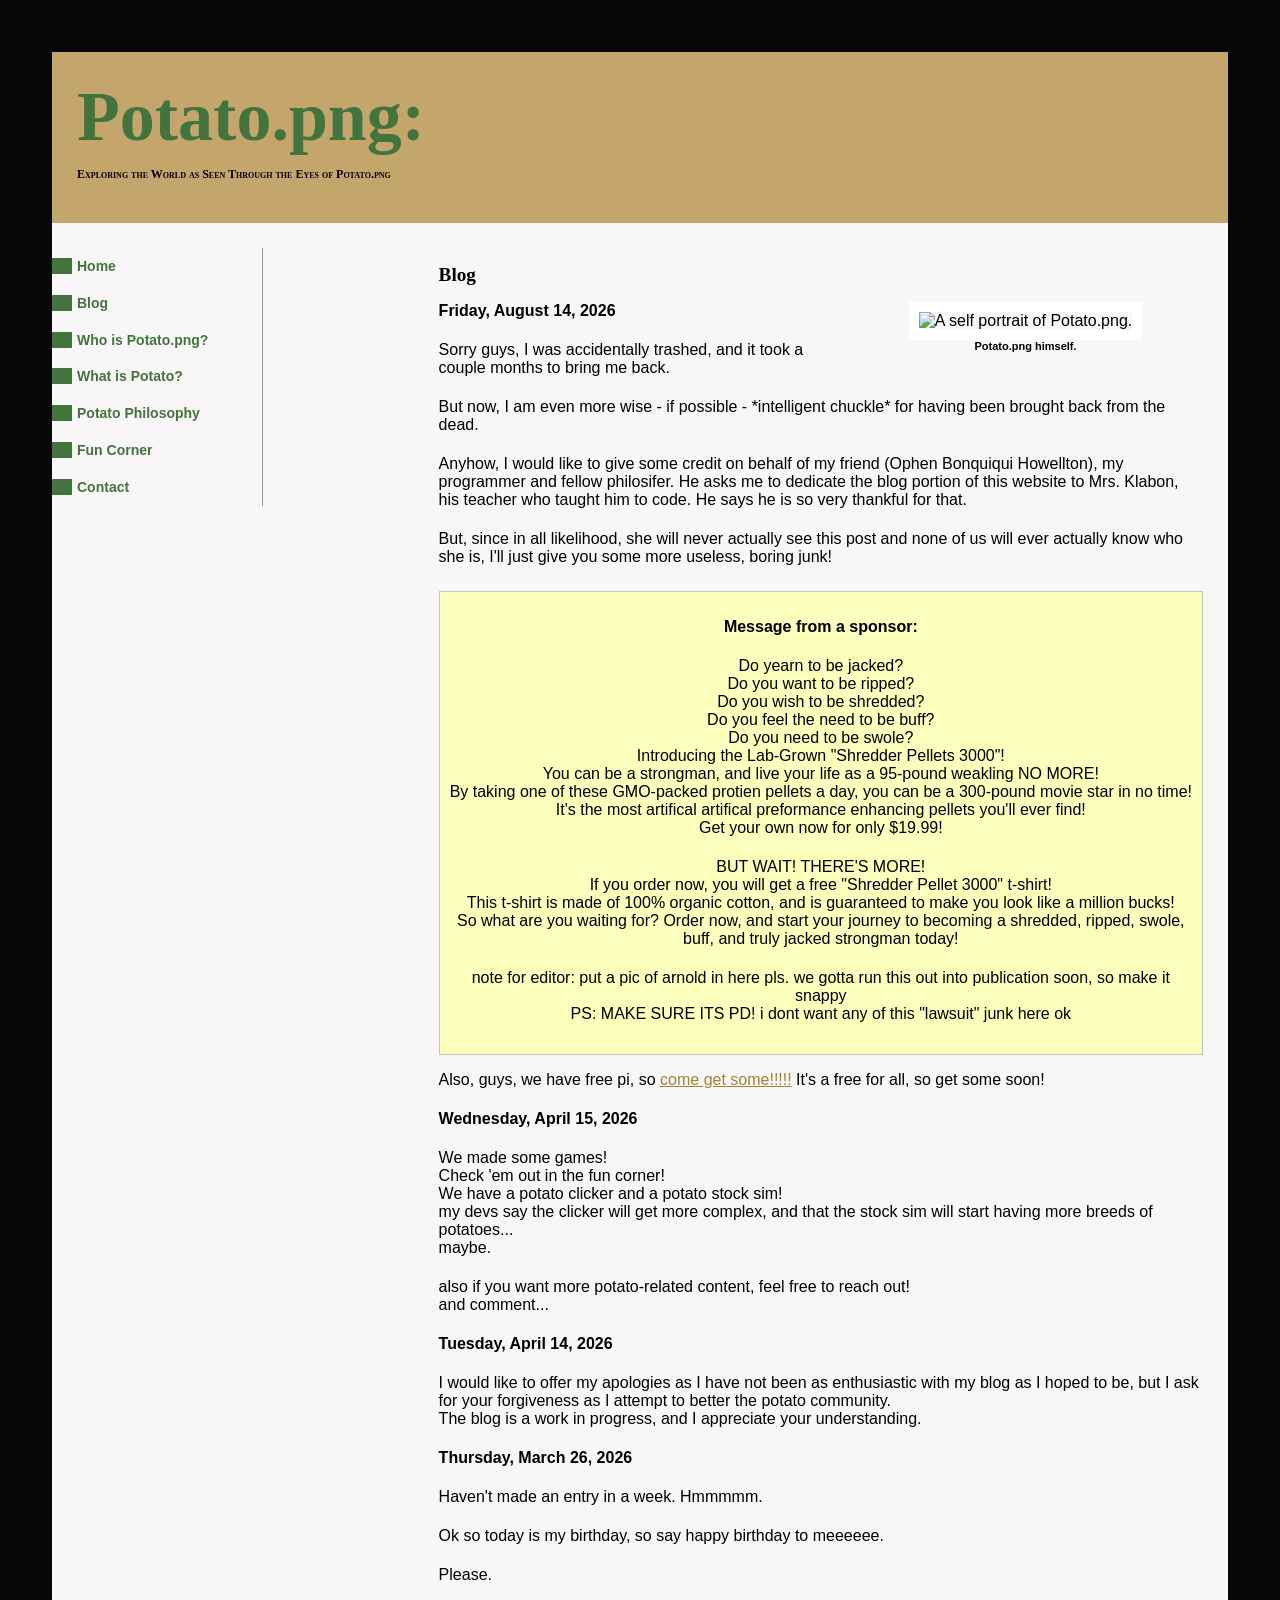
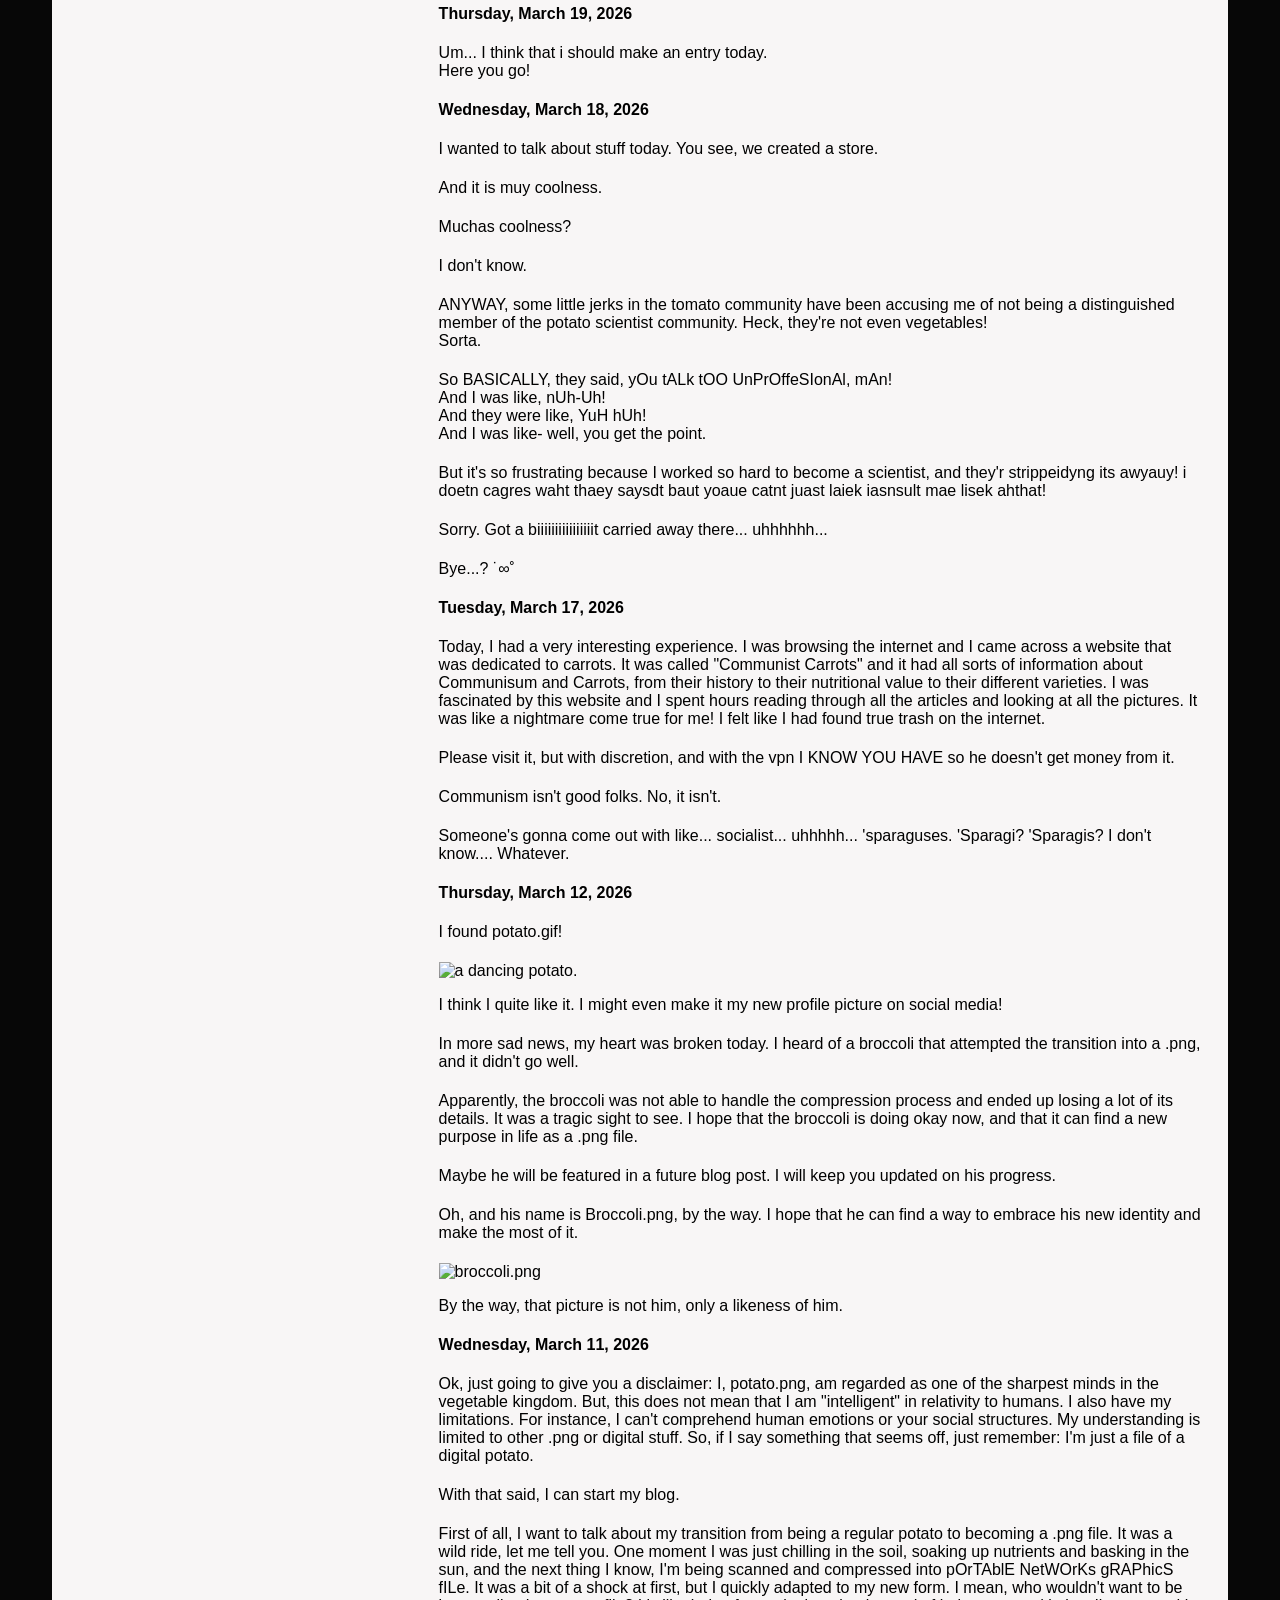
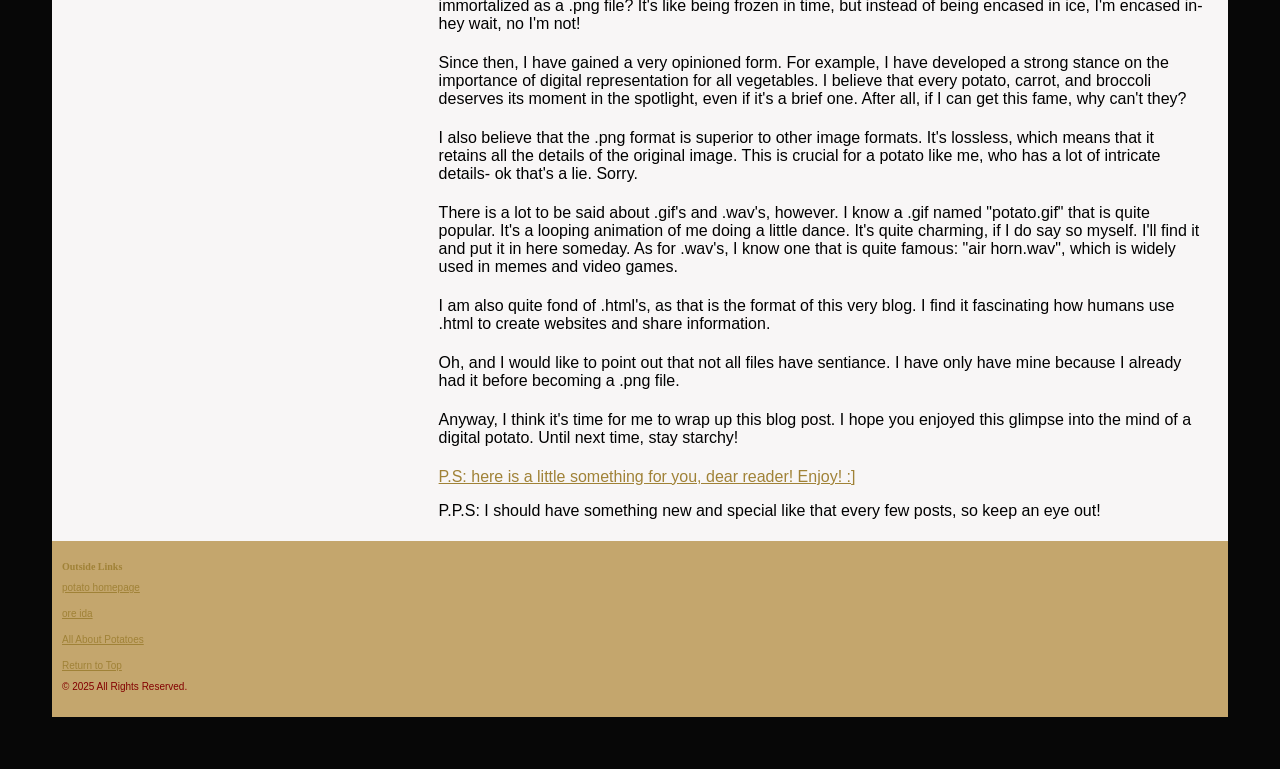
==== commit 982e3ea0: "dagn i htae cdoing ti swa calss not id" ====
--- a/blog.html
+++ b/blog.html
@@ -34,7 +34,7 @@
                 <p>But now, I am even more wise - if possible - *intelligent chuckle* for having been brought back from the dead.</p>
                 <p>Anyhow, I would like to give some credit on behalf of my friend (Ophen Bonquiqui Howellton), my programmer and fellow philosifer. He asks me to dedicate the blog portion of this website to Mrs. Klabon, his teacher who taught him to code. He says he is so very thankful for that.</p>
                 <p>But, since in all likelihood, she will never actually see this post and none of us will ever actually know who she is, I'll just give you some more useless, boring junk!</p>
-                <div class="ad">
+                <div id="ad">
                     <p><strong>Message from a sponsor:</strong></p>
                     <p>Do yearn to be jacked?<br>
                     Do you want to be ripped?<br>
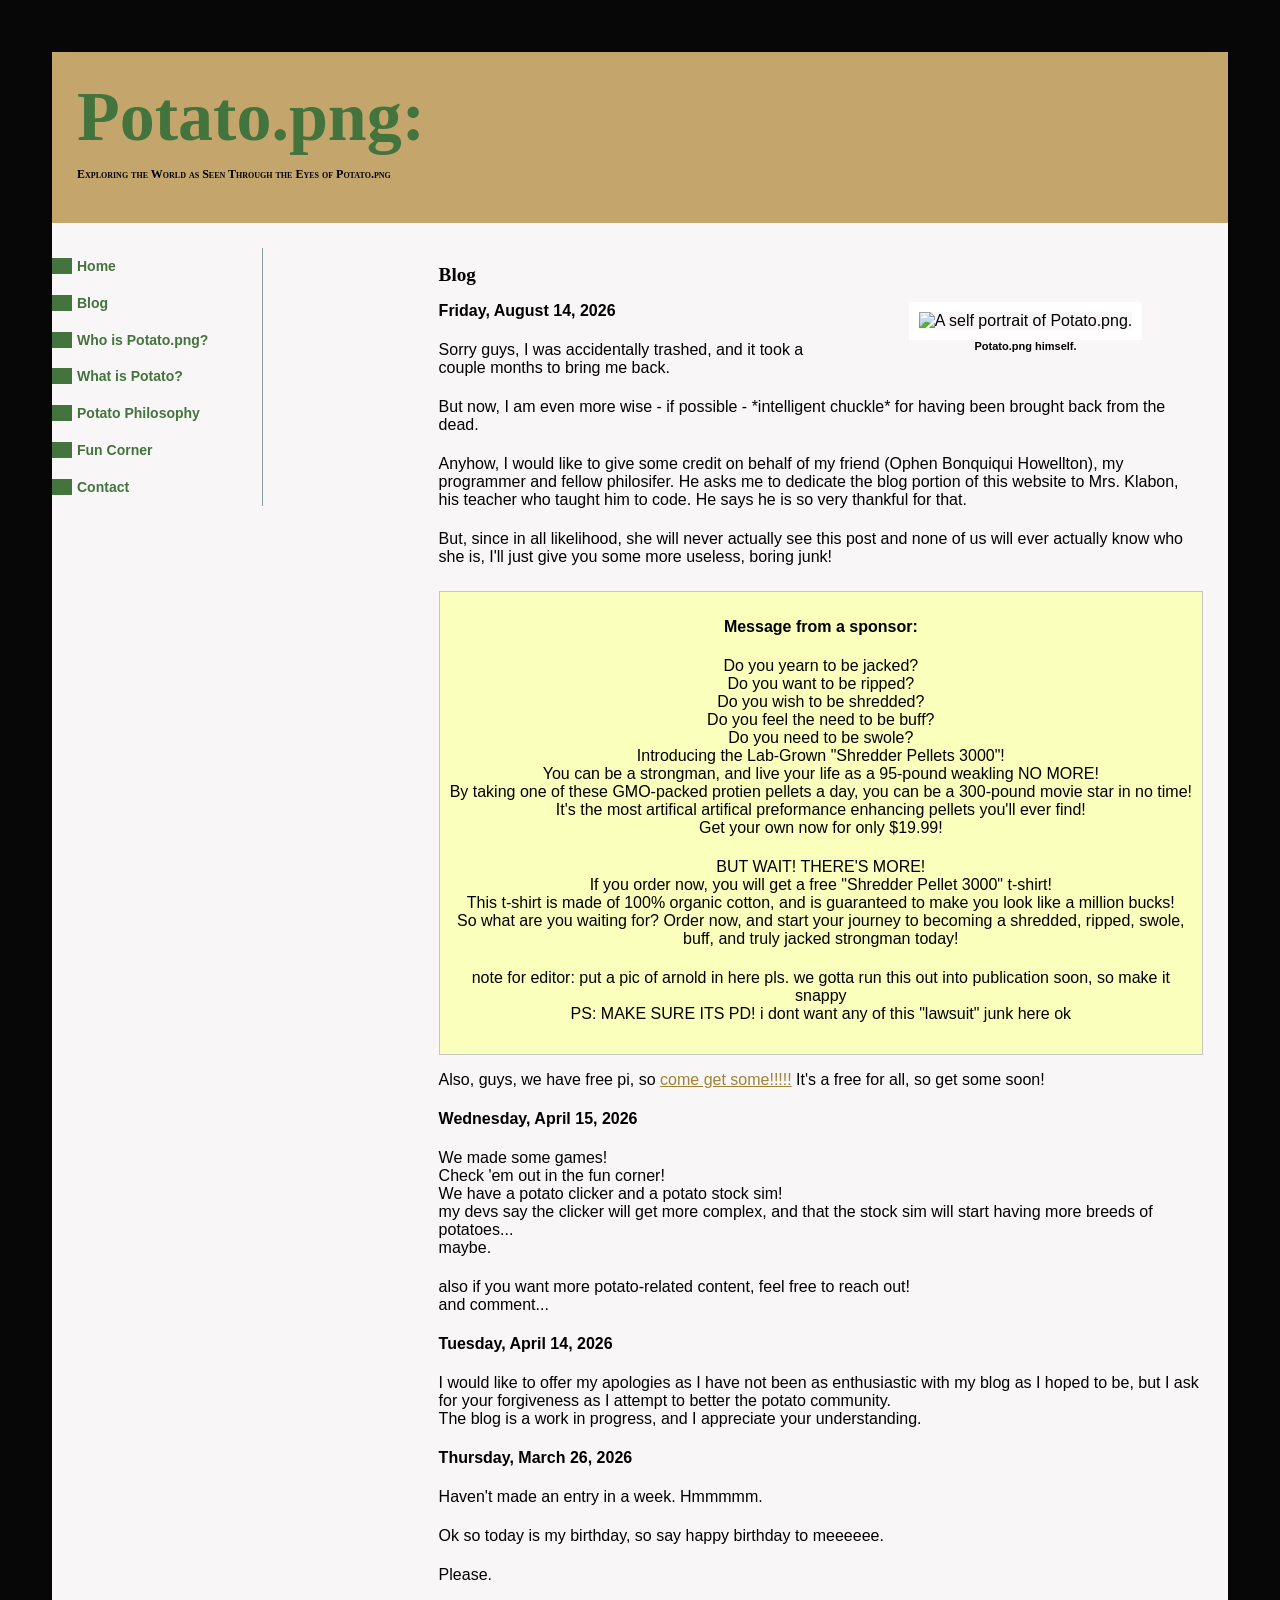
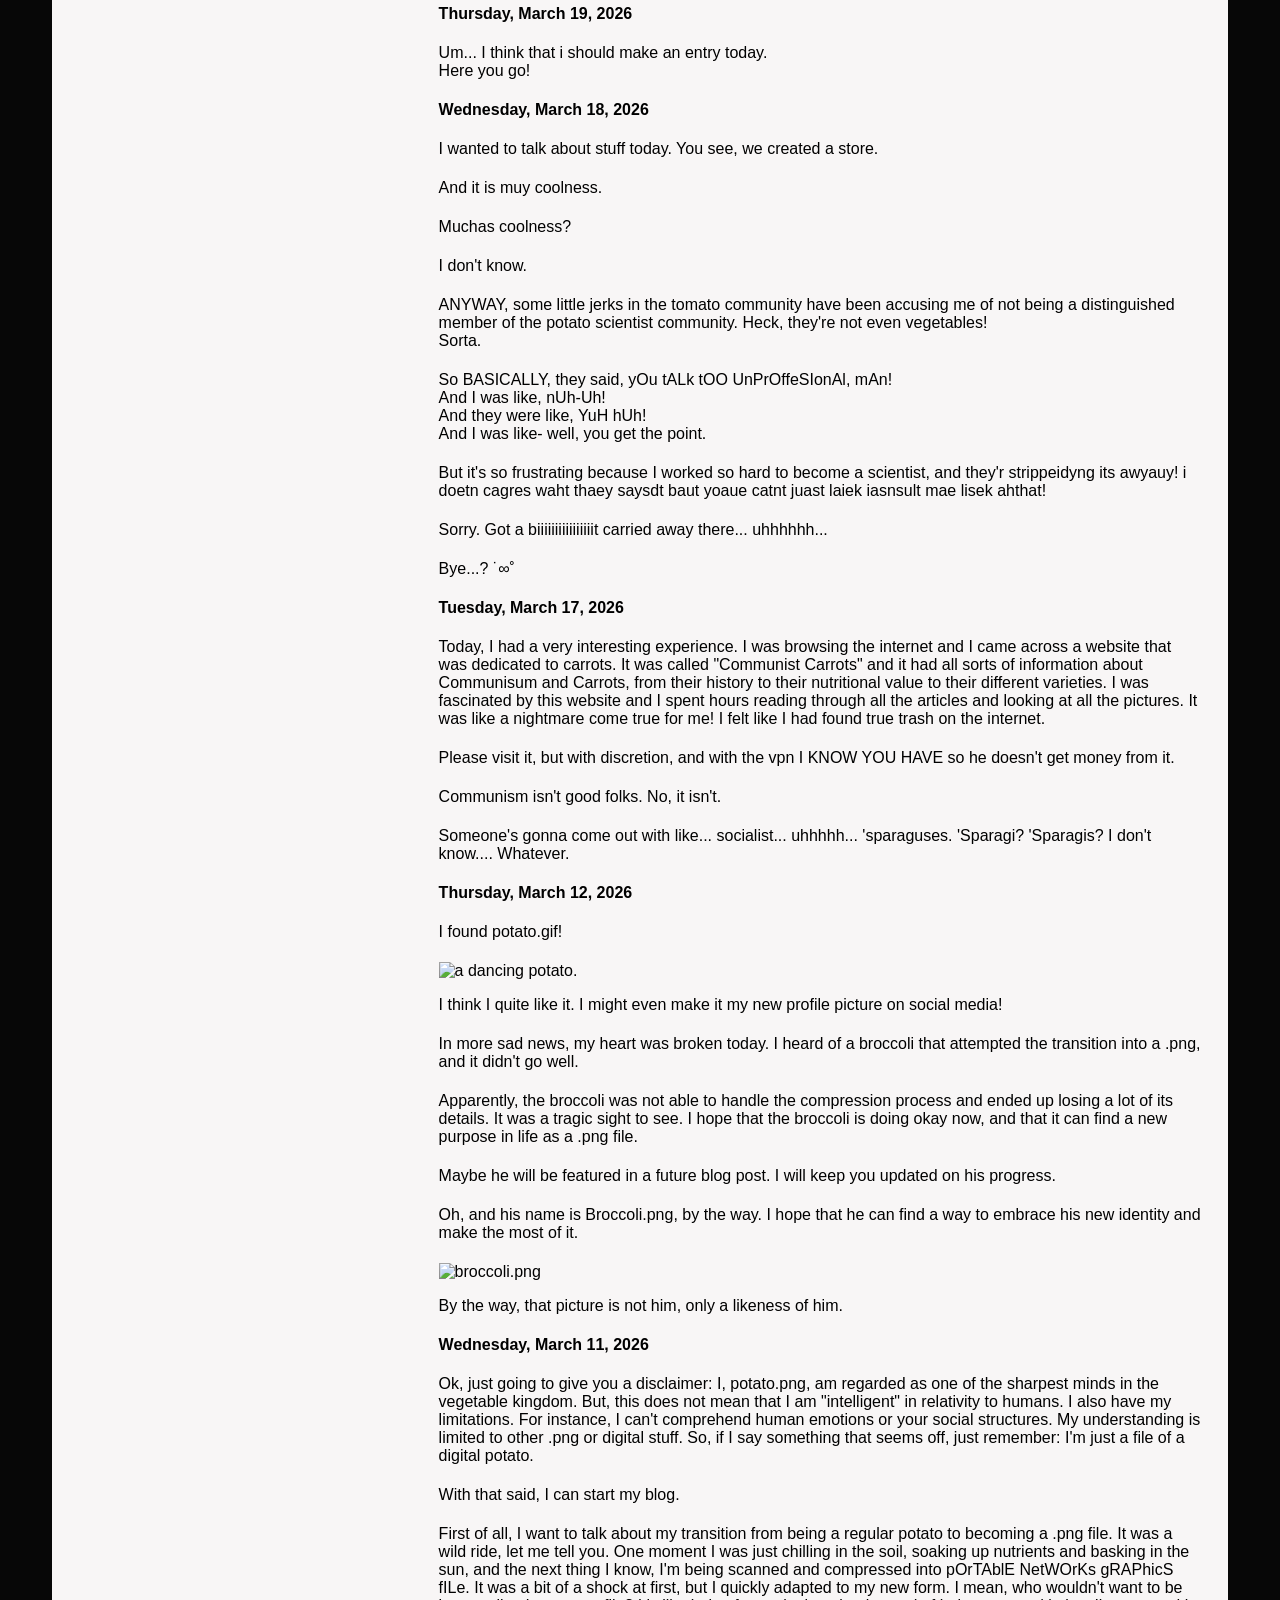
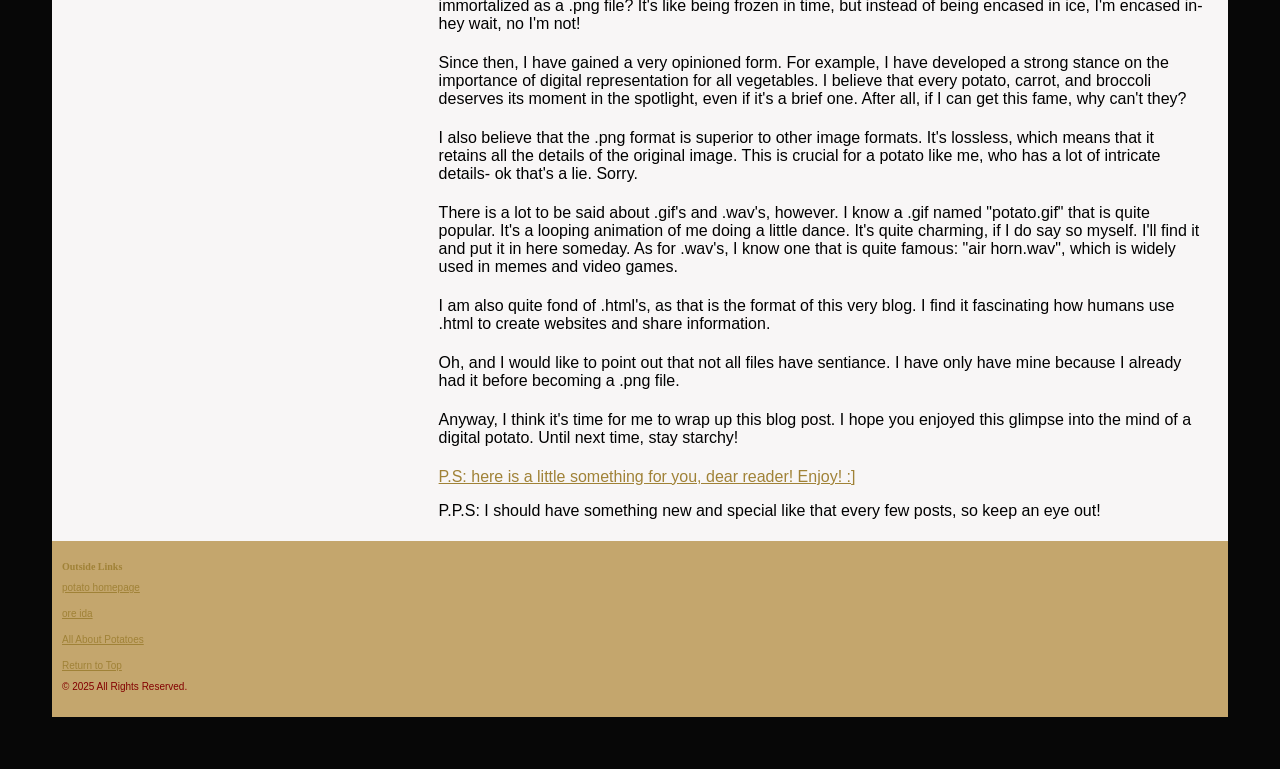
==== commit 6240f631: "i am stupid. why the frick did i not say you. typo" ====
--- a/blog.html
+++ b/blog.html
@@ -36,7 +36,7 @@
                 <p>But, since in all likelihood, she will never actually see this post and none of us will ever actually know who she is, I'll just give you some more useless, boring junk!</p>
                 <div id="ad">
                     <p><strong>Message from a sponsor:</strong></p>
-                    <p>Do yearn to be jacked?<br>
+                    <p>Do you yearn to be jacked?<br>
                     Do you want to be ripped?<br>
                     Do you wish to be shredded?<br>
                     Do you feel the need to be buff?<br>
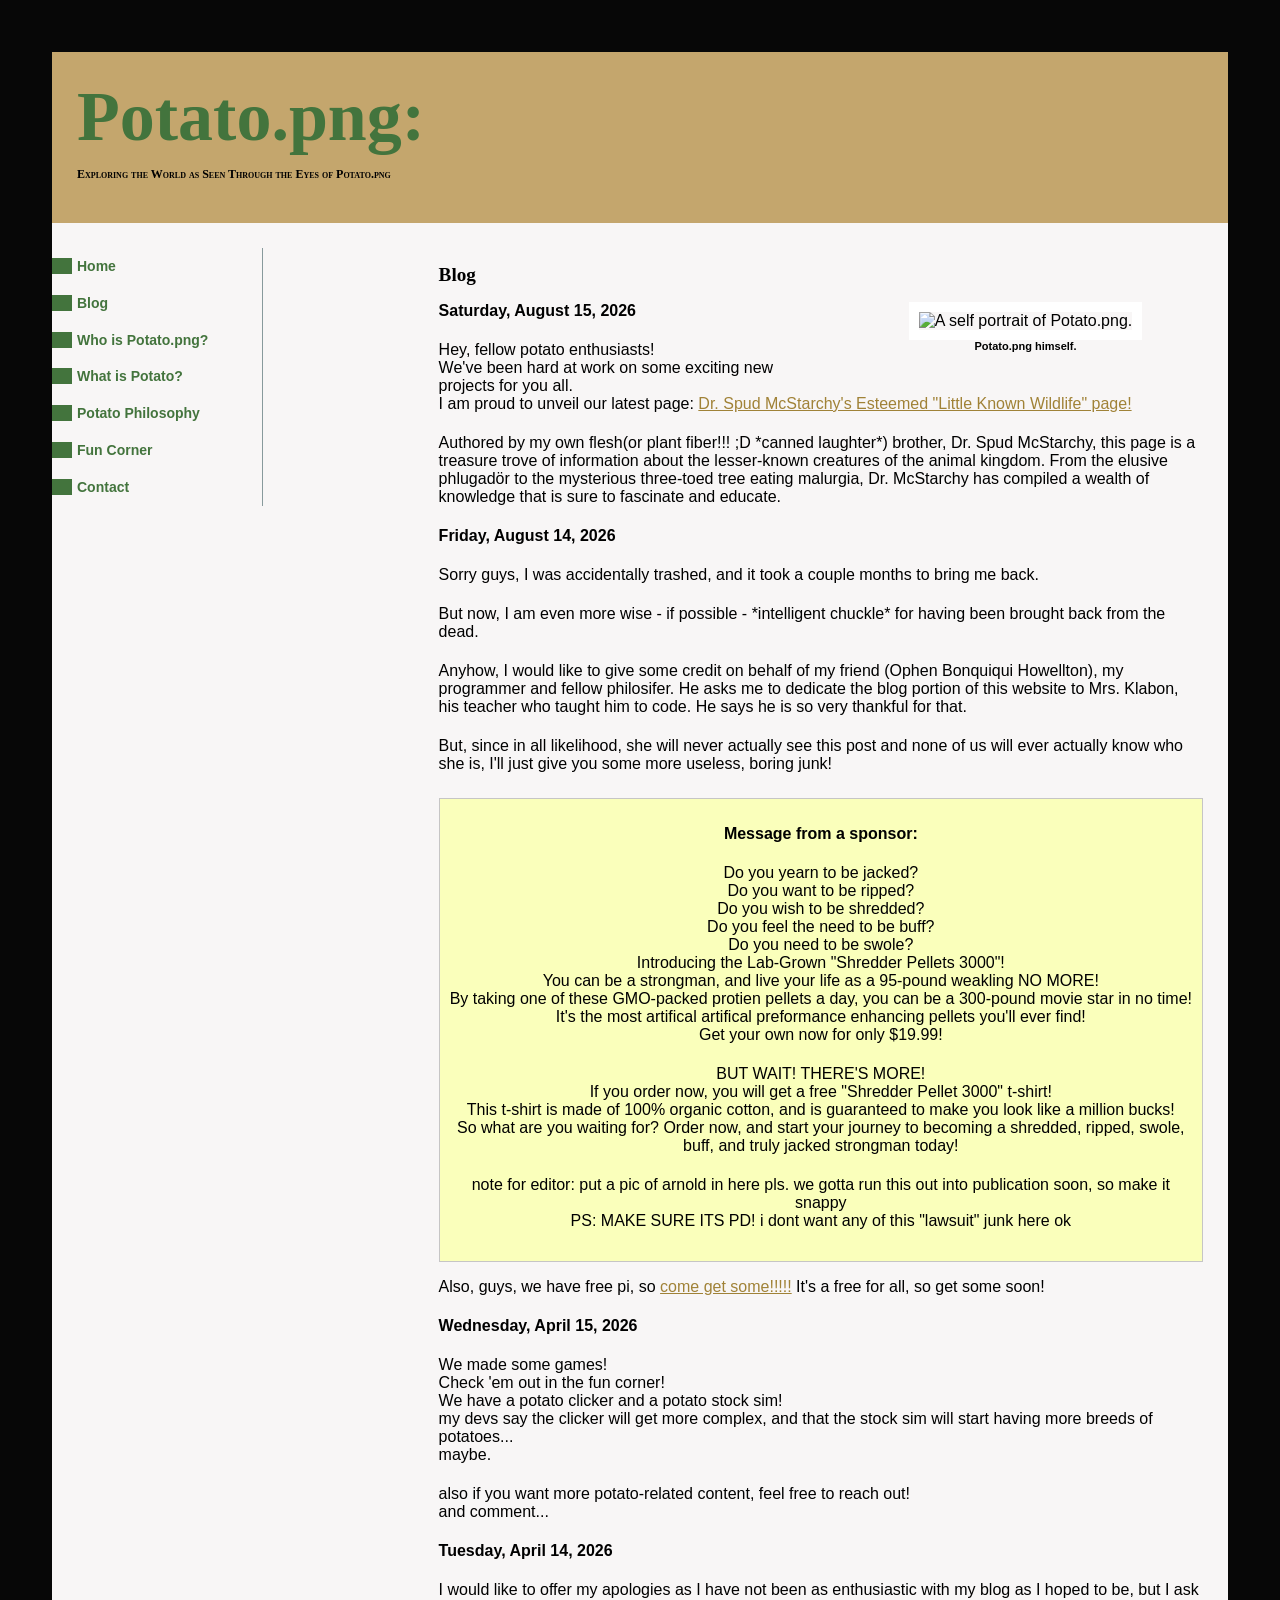
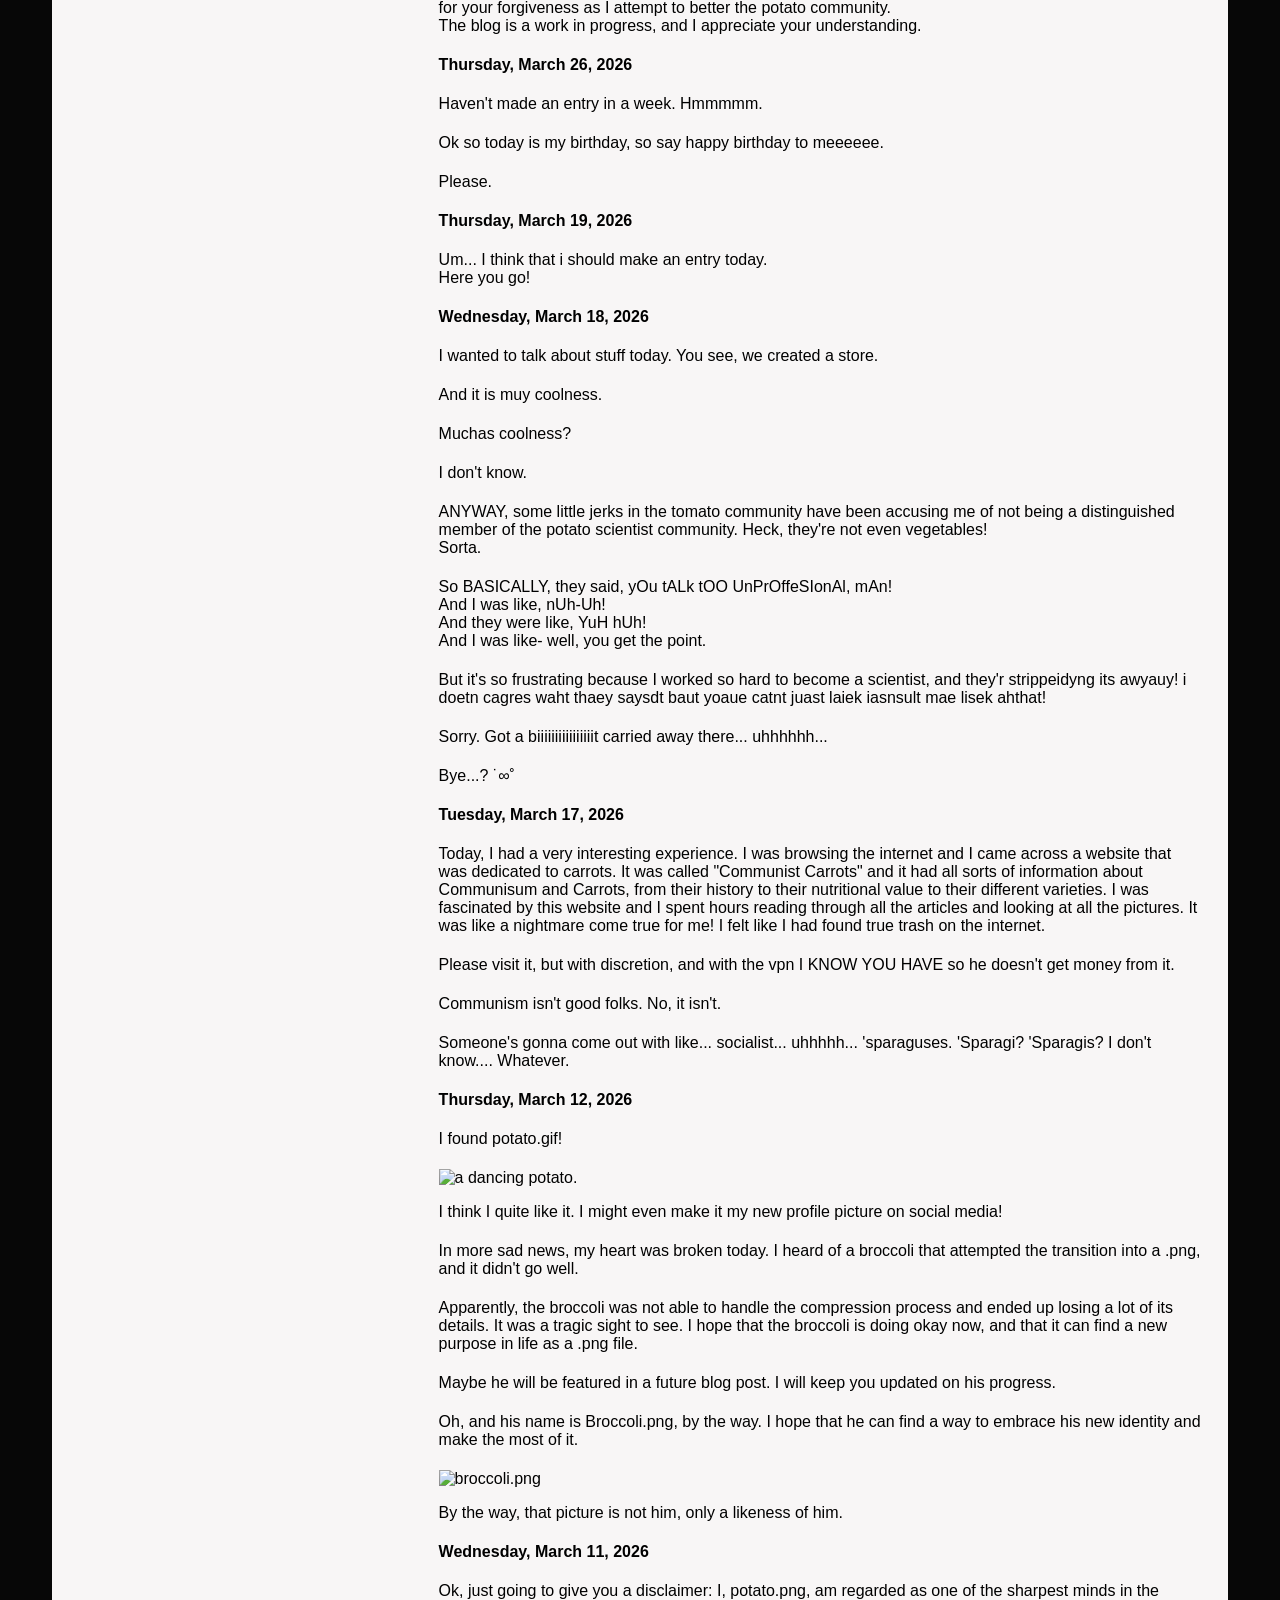
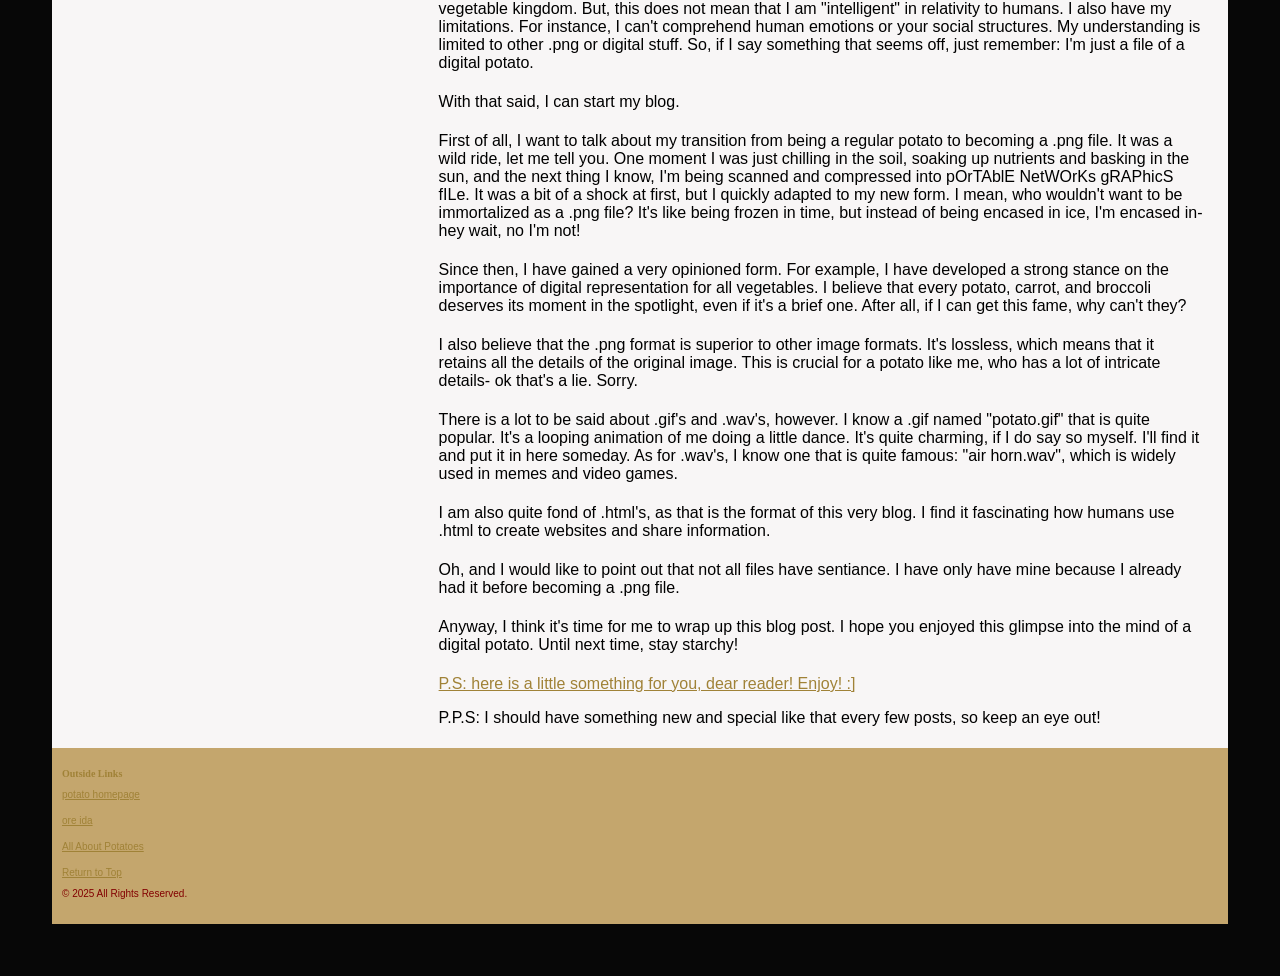
==== commit 16e09c57: "Little Known Wildlife page" ====
--- a/blog.html
+++ b/blog.html
@@ -28,6 +28,12 @@
                         width="300" height="200">
                     <p>Potato.png himself.</p>
                 </div><!-- end of photo -->
+
+                <p><strong>Saturday, August 15, 2026</strong></p>
+                <p>Hey, fellow potato enthusiasts! <br> 
+                We've been hard at work on some exciting new projects for you all.<br>
+                I am proud to unveil our latest page: <a href="LKW.html">Dr. Spud McStarchy's Esteemed "Little Known Wildlife" page!</a></p>
+                <p>Authored by my own flesh(or plant fiber!!! ;D *canned laughter*) brother, Dr. Spud McStarchy, this page is a treasure trove of information about the lesser-known creatures of the animal kingdom. From the elusive phlugadör to the mysterious three-toed tree eating malurgia, Dr. McStarchy has compiled a wealth of knowledge that is sure to fascinate and educate.</p>
 
                 <p><strong>Friday, August 14, 2026</strong></p>
                 <p>Sorry guys, I was accidentally trashed, and it took a couple months to bring me back.</p>
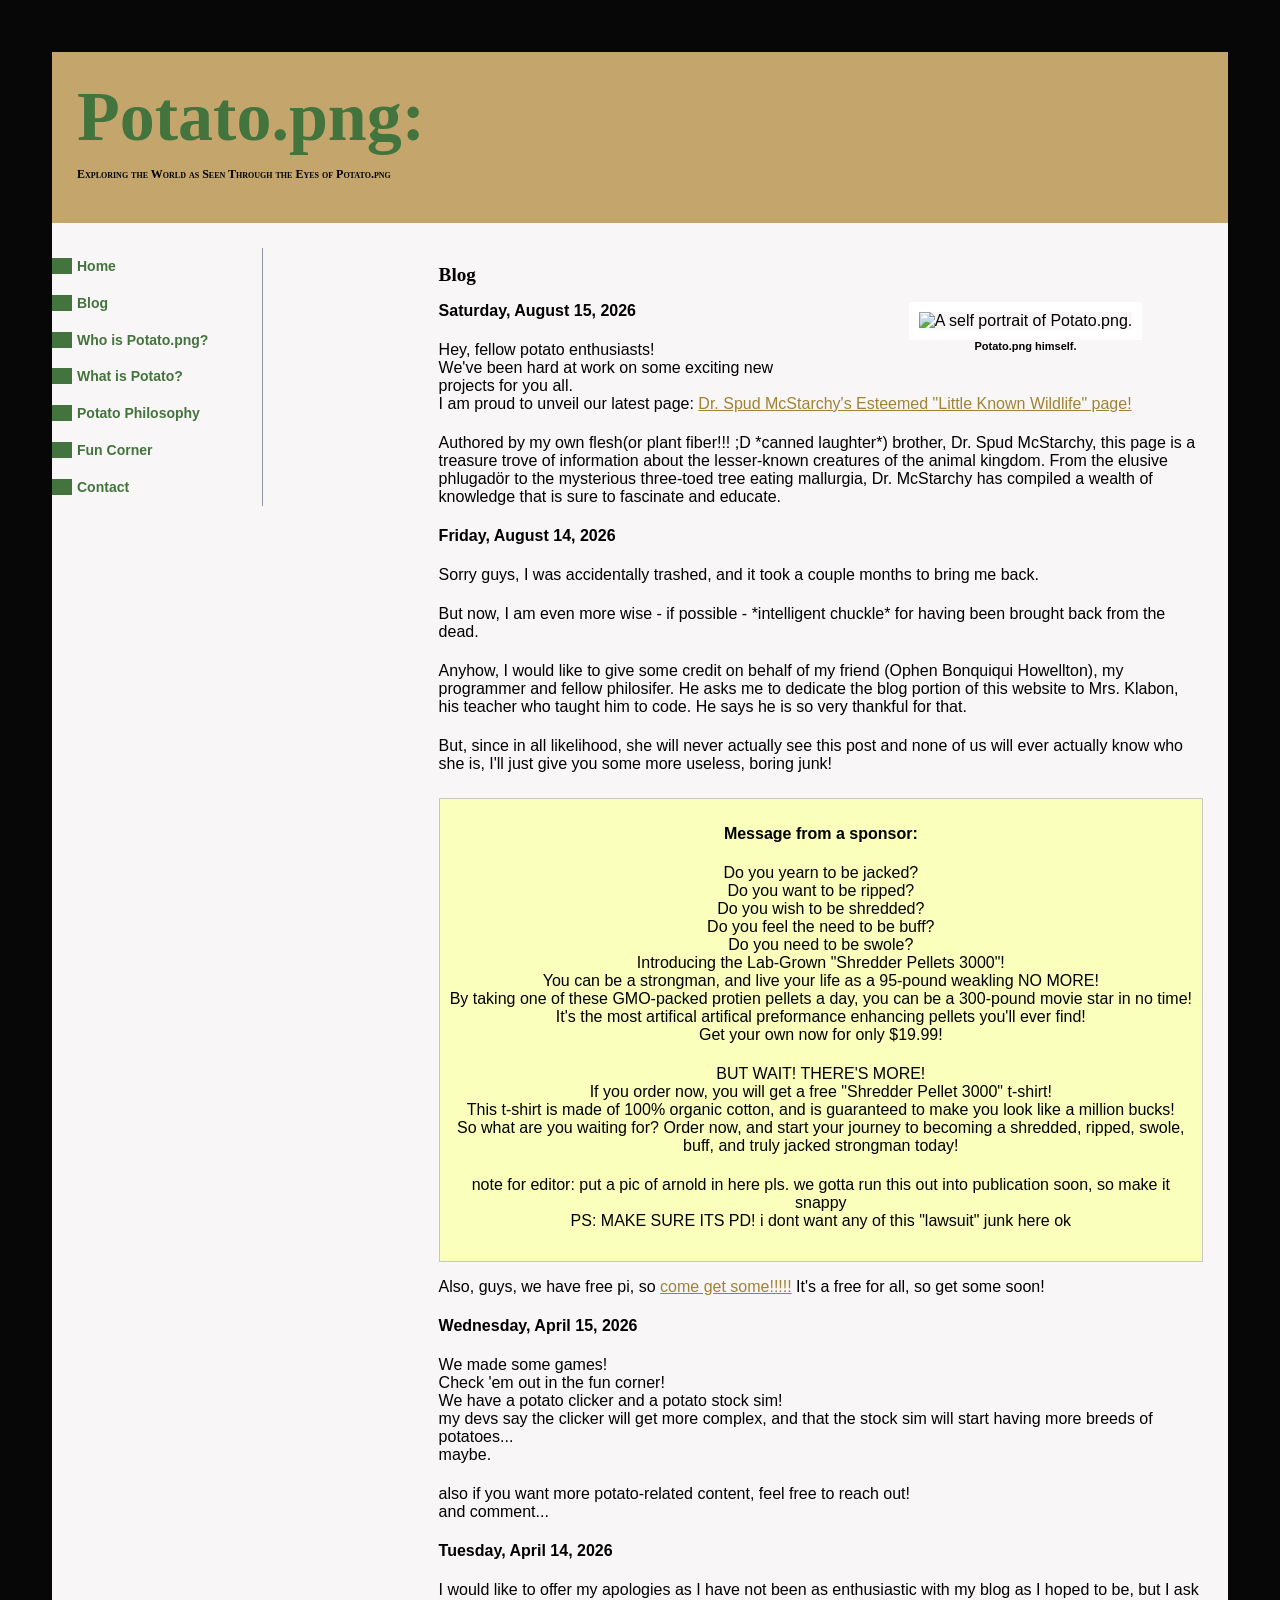
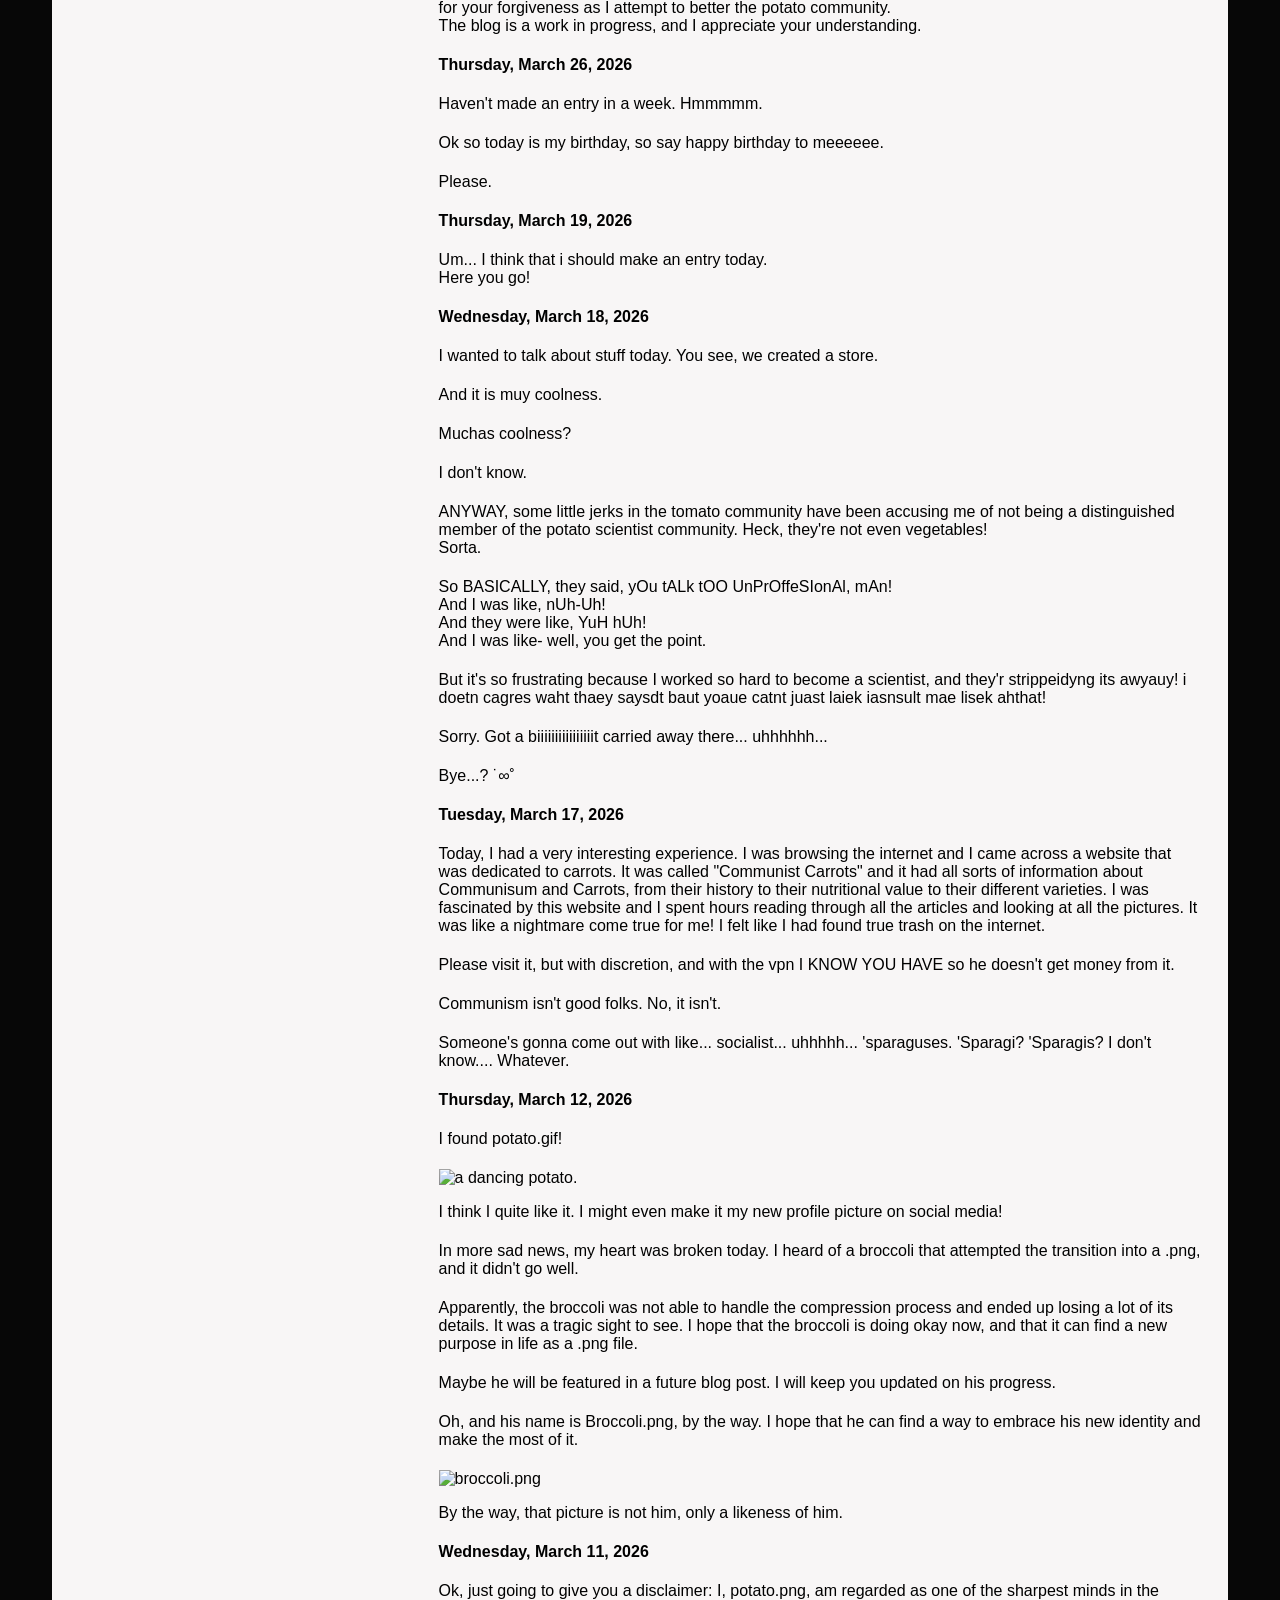
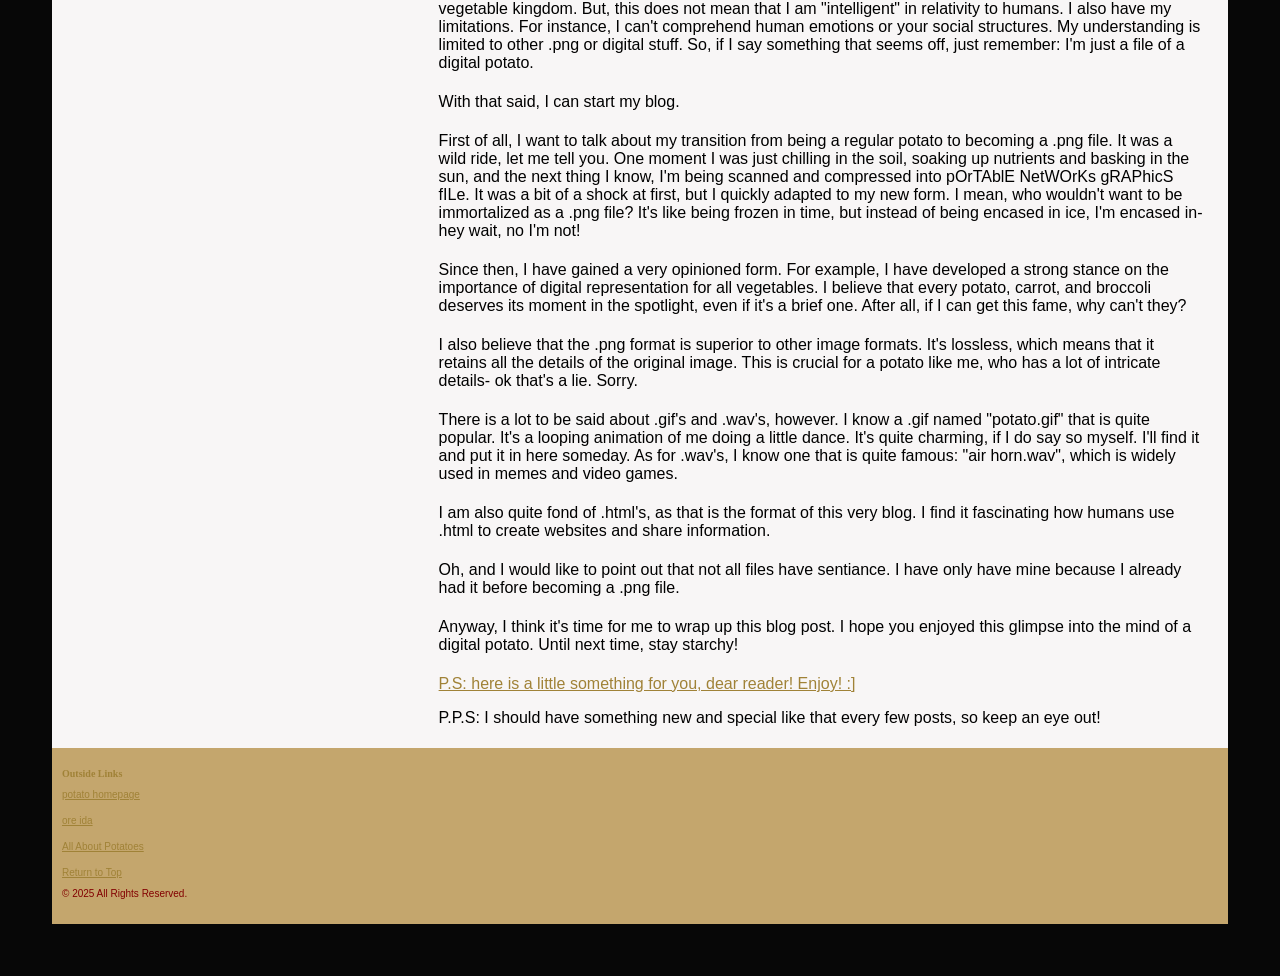
==== commit 5a0f95b4: "fixed typo, better mallurgia, mcgee" ====
--- a/blog.html
+++ b/blog.html
@@ -33,7 +33,7 @@
                 <p>Hey, fellow potato enthusiasts! <br> 
                 We've been hard at work on some exciting new projects for you all.<br>
                 I am proud to unveil our latest page: <a href="LKW.html">Dr. Spud McStarchy's Esteemed "Little Known Wildlife" page!</a></p>
-                <p>Authored by my own flesh(or plant fiber!!! ;D *canned laughter*) brother, Dr. Spud McStarchy, this page is a treasure trove of information about the lesser-known creatures of the animal kingdom. From the elusive phlugadör to the mysterious three-toed tree eating malurgia, Dr. McStarchy has compiled a wealth of knowledge that is sure to fascinate and educate.</p>
+                <p>Authored by my own flesh(or plant fiber!!! ;D *canned laughter*) brother, Dr. Spud McStarchy, this page is a treasure trove of information about the lesser-known creatures of the animal kingdom. From the elusive phlugadör to the mysterious three-toed tree eating mallurgia, Dr. McStarchy has compiled a wealth of knowledge that is sure to fascinate and educate.</p>
 
                 <p><strong>Friday, August 14, 2026</strong></p>
                 <p>Sorry guys, I was accidentally trashed, and it took a couple months to bring me back.</p>
